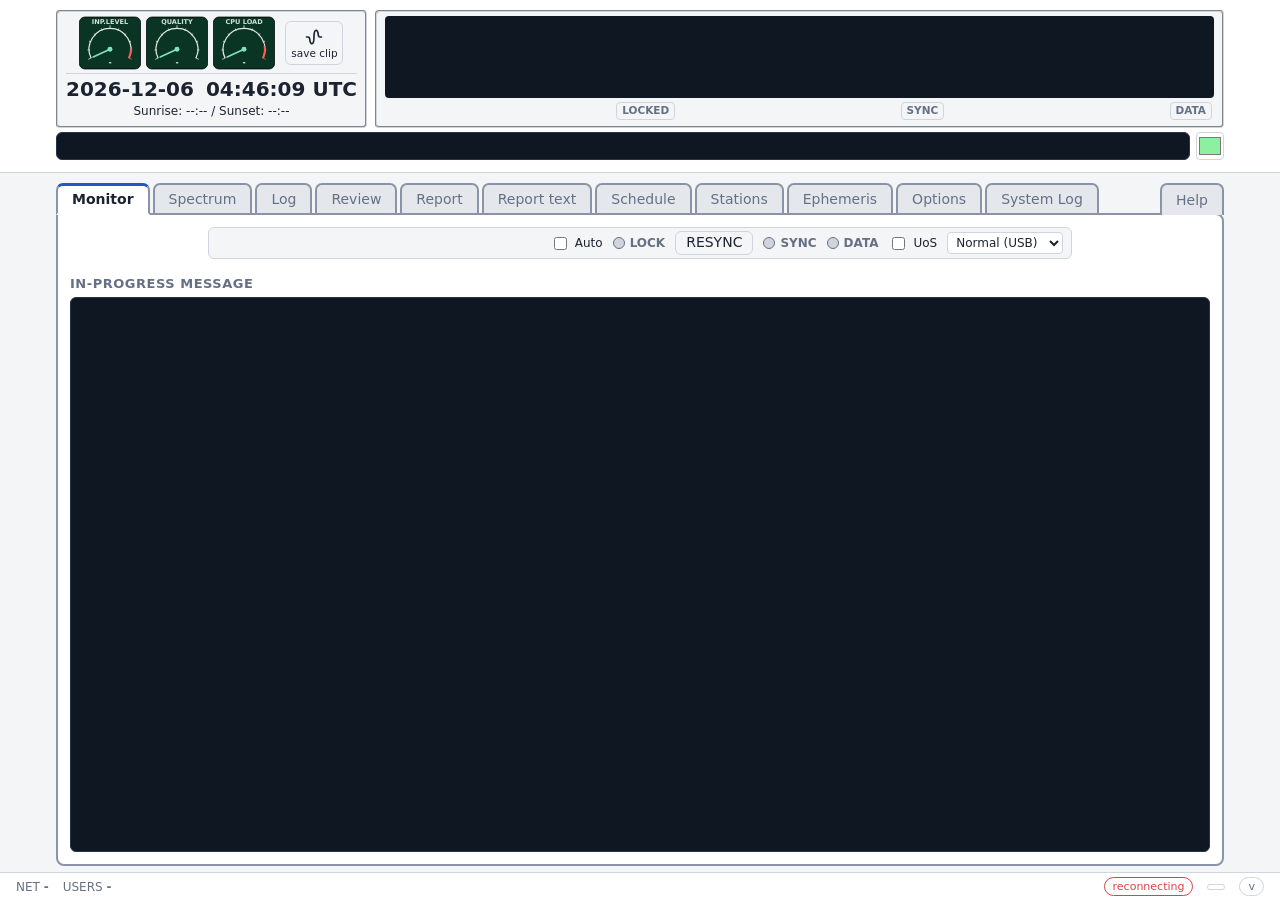
==== internal/server/web/index.html @ 1af7fe74 "Chinese reader: end marker, stray blanks, header digits; read again - The end of a message is three " ====
<!doctype html>
<html lang="en">
<head>
<meta charset="utf-8">
<meta name="viewport" content="width=device-width, initial-scale=1">
<title>navtexd</title>
<link rel="stylesheet" href="app.css">
</head>
<body>
<!-- Tabler Icons (MIT), see THIRD_PARTY_NOTICES: https://tabler.io/icons -->
<svg width="0" height="0" style="position:absolute" aria-hidden="true" focusable="false">
<symbol id="i-arrow-bar-to-right" viewBox="0 0 24 24"><path d="M14 12l-10 0" /> <path d="M14 12l-4 4" /> <path d="M14 12l-4 -4" /> <path d="M20 4l0 16" /></symbol>
<symbol id="i-report-medical" viewBox="0 0 24 24"><path d="M9 5h-2a2 2 0 0 0 -2 2v12a2 2 0 0 0 2 2h10a2 2 0 0 0 2 -2v-12a2 2 0 0 0 -2 -2h-2" /> <path d="M9 5a2 2 0 0 1 2 -2h2a2 2 0 0 1 2 2a2 2 0 0 1 -2 2h-2a2 2 0 0 1 -2 -2" /> <path d="M10 14l4 0" /> <path d="M12 12l0 4" /></symbol>
<symbol id="i-filter-x" viewBox="0 0 24 24"><path d="M13.758 19.414l-4.758 1.586v-8.5l-4.48 -4.928a2 2 0 0 1 -.52 -1.345v-2.227h16v2.172a2 2 0 0 1 -.586 1.414l-4.414 4.414v1.5" /> <path d="M22 22l-5 -5" /> <path d="M17 22l5 -5" /></symbol>
<symbol id="i-thumb-up" viewBox="0 0 24 24"><path d="M7 11v8a1 1 0 0 1 -1 1h-2a1 1 0 0 1 -1 -1v-7a1 1 0 0 1 1 -1h3a4 4 0 0 0 4 -4v-1a2 2 0 0 1 4 0v5h3a2 2 0 0 1 2 2l-1 5a2 3 0 0 1 -2 2h-7a3 3 0 0 1 -3 -3" /></symbol>
<symbol id="i-cancel" viewBox="0 0 24 24"><path d="M3 12a9 9 0 1 0 18 0a9 9 0 1 0 -18 0" /> <path d="M18.364 5.636l-12.728 12.728" /></symbol>
<symbol id="i-playlist-x" viewBox="0 0 24 24"><path d="M19 8h-14" /> <path d="M5 12h7" /> <path d="M12 16h-7" /> <path d="M16 14l4 4" /> <path d="M20 14l-4 4" /></symbol>
<symbol id="i-file-x" viewBox="0 0 24 24"><path d="M14 3v4a1 1 0 0 0 1 1h4" /> <path d="M17 21h-10a2 2 0 0 1 -2 -2v-14a2 2 0 0 1 2 -2h7l5 5v11a2 2 0 0 1 -2 2" /> <path d="M10 12l4 4m0 -4l-4 4" /></symbol>
<symbol id="i-edit" viewBox="0 0 24 24"><path d="M7 7h-1a2 2 0 0 0 -2 2v9a2 2 0 0 0 2 2h9a2 2 0 0 0 2 -2v-1" /> <path d="M20.385 6.585a2.1 2.1 0 0 0 -2.97 -2.97l-8.415 8.385v3h3l8.385 -8.415" /> <path d="M16 5l3 3" /></symbol>
<symbol id="i-device-floppy" viewBox="0 0 24 24"><path d="M6 4h10l4 4v10a2 2 0 0 1 -2 2h-12a2 2 0 0 1 -2 -2v-12a2 2 0 0 1 2 -2" /> <path d="M10 14a2 2 0 1 0 4 0a2 2 0 1 0 -4 0" /> <path d="M14 4l0 4l-6 0l0 -4" /></symbol>
<symbol id="i-clipboard-copy" viewBox="0 0 24 24"><path d="M9 5h-2a2 2 0 0 0 -2 2v12a2 2 0 0 0 2 2h3m9 -9v-5a2 2 0 0 0 -2 -2h-2" /> <path d="M13 17v-1a1 1 0 0 1 1 -1h1m3 0h1a1 1 0 0 1 1 1v1m0 3v1a1 1 0 0 1 -1 1h-1m-3 0h-1a1 1 0 0 1 -1 -1v-1" /> <path d="M9 5a2 2 0 0 1 2 -2h2a2 2 0 0 1 2 2a2 2 0 0 1 -2 2h-2a2 2 0 0 1 -2 -2" /></symbol>
<symbol id="i-restore" viewBox="0 0 24 24"><path d="M3.06 13a9 9 0 1 0 .49 -4.087" /> <path d="M3 4.001v5h5" /> <path d="M11 12a1 1 0 1 0 2 0a1 1 0 1 0 -2 0" /></symbol>
<symbol id="i-wave-sine" viewBox="0 0 24 24"><path d="M21 12h-2c-.894 0 -1.662 -.857 -1.761 -2c-.296 -3.45 -.749 -6 -2.749 -6s-2.5 3.582 -2.5 8s-.5 8 -2.5 8s-2.452 -2.547 -2.749 -6c-.1 -1.147 -.867 -2 -1.763 -2h-2" /></symbol>
<symbol id="i-trash" viewBox="0 0 24 24"><path d="M4 7l16 0" /> <path d="M10 11l0 6" /> <path d="M14 11l0 6" /> <path d="M5 7l1 12a2 2 0 0 0 2 2h8a2 2 0 0 0 2 -2l1 -12" /> <path d="M9 7v-3a1 1 0 0 1 1 -1h4a1 1 0 0 1 1 1v3" /></symbol>
<symbol id="i-arrow-back-up" viewBox="0 0 24 24"><path d="M9 14l-4 -4l4 -4" /> <path d="M5 10h11a4 4 0 1 1 0 8h-1" /></symbol>
<symbol id="i-database" viewBox="0 0 24 24"><path d="M4 6a8 3 0 1 0 16 0a8 3 0 1 0 -16 0" /> <path d="M4 6v6a8 3 0 0 0 16 0v-6" /> <path d="M4 12v6a8 3 0 0 0 16 0v-6" /></symbol>
<symbol id="i-eye" viewBox="0 0 24 24"><path d="M10 12a2 2 0 1 0 4 0a2 2 0 0 0 -4 0" /> <path d="M21 12c-2.4 4 -5.4 6 -9 6c-3.6 0 -6.6 -2 -9 -6c2.4 -4 5.4 -6 9 -6c3.6 0 6.6 2 9 6" /></symbol>
<symbol id="i-filter" viewBox="0 0 24 24"><path d="M4 4h16v2.172a2 2 0 0 1 -.586 1.414l-4.414 4.414v7l-6 2v-8.5l-4.48 -4.928a2 2 0 0 1 -.52 -1.345v-2.227" /></symbol>
<symbol id="i-filter-edit" viewBox="0 0 24 24"><path d="M10.97 20.344l-1.97 .656v-8.5l-4.48 -4.928a2 2 0 0 1 -.52 -1.345v-2.227h16v2.172a2 2 0 0 1 -.586 1.414l-4.414 4.414v1.5" /> <path d="M18.42 15.61a2.1 2.1 0 0 1 2.97 2.97l-3.39 3.42h-3v-3l3.42 -3.39" /></symbol>
<symbol id="i-sort-ascending-numbers" viewBox="0 0 24 24"><path d="M4 15l3 3l3 -3" /> <path d="M7 6v12" /> <path d="M17 3a2 2 0 0 1 2 2v3a2 2 0 1 1 -4 0v-3a2 2 0 0 1 2 -2" /> <path d="M15 16a2 2 0 1 0 4 0a2 2 0 1 0 -4 0" /> <path d="M19 16v3a2 2 0 0 1 -2 2h-1.5" /></symbol>
<symbol id="i-sort-descending-numbers" viewBox="0 0 24 24"><path d="M4 15l3 3l3 -3" /> <path d="M7 6v12" /> <path d="M17 14a2 2 0 0 1 2 2v3a2 2 0 1 1 -4 0v-3a2 2 0 0 1 2 -2" /> <path d="M15 5a2 2 0 1 0 4 0a2 2 0 1 0 -4 0" /> <path d="M19 5v3a2 2 0 0 1 -2 2h-1.5" /></symbol>
<symbol id="i-minus-vertical" viewBox="0 0 24 24"><path d="M12 5v14" /></symbol>
</svg>
<div id="srvmsg" class="srvmsg" role="alert" hidden><span id="srvmsg-text"></span> <button type="button" id="srvmsg-x" title="Hide this message" aria-label="Hide">&#10005;</button></div>
<header id="hdr">
  <div id="hdrbody">
  <div class="hdrrow">
    <fieldset class="grp" id="grp-main">
      <div class="mainrow">
        <div class="dials">
          <div class="dial" data-id="level" data-label="INP.LEVEL" data-red="0.9" title="Input level (dBFS); red = near clipping"></div>
          <div class="dial" data-id="q" data-label="QUALITY" data-red="0" title="Signal quality (inverse of the crest factor)"></div>
          <div class="dial" data-id="cpu" data-label="CPU LOAD" data-red="0.85" data-two="1" title="CPU load: green needle = navtexd, amber needle = the whole computer (percent of all cores)"></div>
        </div>
        <button id="b-clip" type="button" class="tb" title="Save the last minute of input audio (and a few seconds more)&#10;of the active channel as a WAV file for later analysis."><svg class="ic" aria-hidden="true"><use href="#i-wave-sine"/></svg><span>save clip</span></button>
      </div>
      <div class="timerow"><span id="date">&nbsp;</span><span id="clock">--:--:-- UTC</span></div>
      <div class="sunrow"><span id="sun" class="msun" title="Receive location">Sunrise: --:-- / Sunset: --:--</span></div>
    </fieldset>
    <fieldset class="grp specgrp" id="grp-spec" data-ch="0">
      <div class="specwrap2"><canvas id="spec-mini"></canvas></div>
      <div class="chmini">
        <button type="button" class="chip m-chip" title="Make this the active channel"></button>
        <button type="button" class="mw m-lock">LOCKED</button>
        <button type="button" class="mw m-sync">SYNC</button>
        <span class="mw m-data" title="Text is being received">DATA</span>
      </div>
    </fieldset>
  </div>
  <div id="login" class="row" hidden>
    <label class="field grow">Access token <input id="tok" type="password" autocomplete="current-password"></label>
    <button id="b-login">Unlock</button>
  </div>
  <div class="tickerrow"><div id="ticker" class="ticker" title="Latest decoded text"></div><input id="msg-color" type="color" value="#8cf0a0" title="Colour of the message text"></div>
  </div>
</header>
<nav id="tabs">
  <button data-tab="status" class="on">Monitor</button>
  <button data-tab="header" hidden>Instruments</button>
  <button data-tab="spectrum">Spectrum</button>
  <button data-tab="log">Log</button>
  <button data-tab="review">Review</button>
  <button data-tab="report">Report</button>
  <button data-tab="retext">Report text</button>
  <button data-tab="schedule">Schedule</button>
  <button data-tab="database">Stations</button>
  <button data-tab="ephemeris">Ephemeris</button>
  <button data-tab="options">Options</button>
  <button data-tab="syslog">System Log</button>
  <button data-tab="scope" hidden>Signal</button>
  <button data-tab="statistics" hidden>Statistics</button>
  <a id="helplink" href="/docs/" target="_blank" rel="noopener" title="Help: how navtexd works (opens in a new tab)">Help</a>
</nav>
<main>
  <section id="tab-header" hidden></section>
  <section id="tab-status">
  <div id="chlines" class="chlines">
    <div class="chline" data-ch="0">
      <button type="button" class="chip" title="Make this the active channel (text, big spectrum, log, Save clip)"></button>
      <span class="chfreq"></span>
      <span class="chinput" title="Input of this channel (change it in Options)"></span>
      <span class="chcmt" title="Channel comment (change it in Options)"></span>
      <span class="chinfo" title="Format of the input"></span>
      <label class="check" title="auto-tune carrier"><input class="c-autotune" type="checkbox"> Auto</label>
      <span class="led l-lock" title="Carrier found (only while Auto is on)"><i></i>LOCK</span>
      <button type="button" class="b-resync" title="Resynchronise the decoder">RESYNC</button>
      <span class="led l-sync"><i></i>SYNC</span><span class="led l-data"><i></i>DATA</span>
      <label class="check" title="Unshift on Space"><input class="c-uos" type="checkbox"> UoS</label>
      <select class="c-polarity" title="Signal polarity"><option value="normal">Normal (USB)</option><option value="inverted">Inverted (LSB)</option><option value="auto">Auto</option></select>
    </div>
    <button type="button" class="chip add" id="b-addchan" hidden title="Decode a second channel at the same time, from another input">+ Add second channel</button>
  </div>
    <div class="cols">
      <div class="col grow textcol">
        <h3>In-progress message<span id="inprog-ch" class="chtag"></span></h3>
        <pre id="text"></pre>
      </div>
    </div>
  </section>
  <section id="tab-spectrum" hidden>
    <div class="specwrap"><canvas id="spec" title="Mouse wheel: zoom in or out.&#10;Drag: move the view.&#10;Double-click: show the whole slice again (administrators: also center it on the channel frequency).&#10;Administrators can drag beyond the displayed range, or drag the carrier marker to an edge: the channel then restarts with the spectrum and the receiver centered on the new place."></canvas><div id="spec-scale" class="seg" title="Vertical scale of the spectrum"><button type="button" data-sc="log">LOG</button><button type="button" data-sc="lin">LIN</button></div></div>
  </section>
  <section id="tab-log" hidden>
    <div class="lognav">
      <input id="f-on" type="checkbox" autocomplete="off" hidden>
      <input id="n-order" type="hidden" value="oldest">
      <button id="n-chrono" type="button" class="tb" aria-pressed="true" title="Oldest first: the newest record is at the end of the list"><svg class="ic" aria-hidden="true"><use href="#i-sort-ascending-numbers"/></svg><span>chrono</span></button>
      <button id="n-reverse" type="button" class="tb" aria-pressed="false" title="Newest first: the newest record is at the top of the list"><svg class="ic" aria-hidden="true"><use href="#i-sort-descending-numbers"/></svg><span>reverse</span></button>
      <button id="n-latest" type="button" class="tb" title="Jump to the most recent record"><svg class="ic" aria-hidden="true"><use href="#i-arrow-bar-to-right"/></svg><span>newest</span></button>
      <svg class="ic vsep" aria-hidden="true"><use href="#i-minus-vertical"/></svg>
      <label class="gtd" title="Jump to the first record of this day (UTC): type a date or pick one"><span>go to date</span><input id="n-date" class="iso" type="text" placeholder="yyyy-mm-dd"></label>
      <span class="sp"></span>
      <button id="f-btn" type="button" class="tb" aria-pressed="false" title="Switch the filter on or off.&#10;The filter settings are kept either way."><svg class="ic" aria-hidden="true"><use href="#i-filter"/></svg><span>filter</span></button>
      <button id="f-edit" type="button" class="tb" title="Choose what the list shows"><svg class="ic" aria-hidden="true"><use href="#i-filter-edit"/></svg><span>edit</span></button>
      <select id="f-presel" class="presel" aria-label="Filter presets" title="Apply a stored filter preset.&#10;Presets are stored in the filter dialog (edit)."></select>
      <span class="sp"></span>
      <button id="n-undo" type="button" class="tb ghost" title="Take back the last deletion or edit of a record" disabled><svg class="ic" aria-hidden="true"><use href="#i-arrow-back-up"/></svg><span>undo</span></button>
      <svg class="ic vsep" aria-hidden="true"><use href="#i-minus-vertical"/></svg>
      <button id="n-open" type="button" class="tb" title="Read the selected record (double-click or Enter).&#10;With several records selected: read them one after another" disabled><svg class="ic" aria-hidden="true"><use href="#i-eye"/></svg><span>review</span></button>
      <button id="n-report" type="button" class="tb" title="Add the selected records to your report (kept in this browser)" disabled><svg class="ic" aria-hidden="true"><use href="#i-report-medical"/></svg><span>to report</span></button>
      <button id="n-delete" type="button" class="tb" title="Delete the selected records.&#10;They are saved first: the undo button brings them back." disabled><svg class="ic" aria-hidden="true"><use href="#i-trash"/></svg><span>delete</span></button>
      <svg class="ic vsep" aria-hidden="true"><use href="#i-minus-vertical"/></svg>
      <button id="n-db" type="button" class="tb ghost" title="Compact, export or import the log database"><svg class="ic" aria-hidden="true"><use href="#i-database"/></svg><span>database</span></button>
    </div>
    <div class="fbar" id="filters">
      <span class="filtind" id="f-ind" title="A filter is applied: only matching records are listed"><i></i><b>FILTER ON</b><span id="f-stat" class="small"></span></span>
      <span class="fsum" id="f-sum"></span>
      <span id="n-selinfo" class="small selinfo"></span>
    </div>
    <div id="logscroll" class="logscroll" tabindex="0" title="Up/Down: one line. Page Up/Down: a page.&#10;Double-click or Enter: open the record.&#10;Ctrl-click: add or remove a record from the selection.&#10;Shift-click: select the range from the last clicked record.&#10;Ctrl-A: select the whole list.">
      <table id="log-table"><colgroup id="log-cols"></colgroup><thead><tr id="log-head"></tr></thead><tbody></tbody></table>
    </div>
    <div id="logsplit" class="logsplit" role="separator" aria-orientation="horizontal" tabindex="0" title="Drag to change the height of the message pane (Up/Down keys: 20 pixels).&#10;Double-click: hide or show it."><i></i></div>
    <div id="logpane" class="logpane"><div id="lp-info" class="lpinfo"></div><pre id="lp-text" class="lptext"></pre><div id="lp-stat" class="lpstat" title="Stations on air at the time the message began (their slot began less than 10 minutes before), in the NAVAREAs ticked in the Schedule tab"></div></div>
  </section>
  <section id="tab-database" hidden>
    <div class="cols">
      <div class="col grow">
        <h3>Station list</h3>
        <div class="row">
          <label class="field">Frequency <select id="s-freq"><option value="">all</option><option value="518">518</option><option value="490">490</option><option value="486">486</option><option value="424">424</option><option value="4209.5">4209.5</option></select></label>
          <label class="field grow">Search <input id="s-text" type="text" placeholder="call sign, name, country"></label>
          <span id="s-count" class="small"></span>
          <button id="s-clr" type="button" hidden title="Remove every column filter (the frequency and the search stay)">clear filters</button>
          <button id="s-copy" type="button" title="Copy the rows shown, with the columns shown, as tab-separated text (it pastes into a spreadsheet)">copy</button>
          <button id="s-csv" type="button" title="Save the rows shown, with the columns shown, as a CSV file">CSV</button>
        </div>
        <div class="tablewrap tall"><table id="st-table"><colgroup id="st-cols"></colgroup><thead><tr id="st-head"></tr></thead><tbody></tbody></table></div>
      </div>
      <div class="col" id="kw-panel">
        <h3>Keywords <span id="kw-title" class="small"></span></h3>
        <div class="row"><label class="check"><input type="radio" name="kwtype" value="GID" checked> Geographical (GID)</label>
          <label class="check"><input type="radio" name="kwtype" value="UID"> Unique (UID)</label></div>
        <ul id="kw-list" class="kwlist"></ul>
        <div class="row"><input id="kw-new" type="text" placeholder="new keyword"><label class="check"><input id="kw-word" type="checkbox"> whole word</label><button id="kw-add">Add</button></div>
        <div class="row"><button id="kw-save">Confirm keyword list</button><button id="kw-revert">Revert</button><span id="kw-count" class="small"></span></div>
        <div id="kw-msg" class="small"></div>
      </div>
    </div>
    <div class="cols">
      <fieldset class="col" id="tableio"><legend>Station table</legend>
        <div class="row small">The station table (navtexd_stations.txt). Import can merge a file into it, or replace it entirely. Merging adds the stations that are missing, and either adds the file's keywords to the stations you have (yours stay) or lets the file's rows replace yours. Whatever it changes, the table is saved first in the backups folder of the data folder, with the date and time it was last saved in its name.</div>
        <div class="row"><button id="st-export">Export table</button><input id="st-file" type="file" accept=".txt,.TXT" hidden><button id="st-import">Import table…</button>
          <select id="st-mode" title="What importing a file does"><option value="merge">merge: add missing stations and new keywords</option><option value="merge-replace">merge: add missing stations, file replaces matching rows</option><option value="replace">replace the whole table</option></select></div>
        <div id="st-msg" class="small"></div>
      </fieldset>
      <fieldset class="col" id="clipbox"><legend>Saved audio clips</legend>
        <div class="row small">The "Save clip" button in the header saves the input just before and after the press as a WAV file with a .json file describing it. A clip can be played back as an input file (-in). The clip buffers of all channels together use at most the memory set by max_memory_mb in Options, Clips and comparison (500 MB by default), and never more than a quarter of the memory that is free when the channel starts; a longer clip than that fits is shortened, and the System Log says so.</div>
        <div class="tablewrap"><table id="clip-table"><thead><tr><th>UTC start</th><th>Length</th><th>Size</th><th></th></tr></thead><tbody></tbody></table></div>
        <div id="clip-msg" class="small"></div>
      </fieldset>
    </div>
  </section>
  <section id="tab-scope" hidden>
    <div class="filters">
      <label class="check"><input id="sc2-on" type="checkbox" checked> Display</label>
      <label class="field">Time scale <select id="sc2-span"><option value="0.2">200 ms</option><option value="0.5">500 ms</option><option value="1">1 s</option></select></label>
      <label class="field">Trigger <select id="sc2-trig"><option value="rise">bit 0 &rarr; 1</option><option value="fall">bit 1 &rarr; 0</option><option value="none">none</option></select></label>
      <button id="sc2-one" type="button" title="Capture one sweep at the next trigger">One-shot</button>
      <label class="check"><input id="sc2-free" type="checkbox" checked> Free-run</label>
      <label class="check"><input id="sc2-clock" type="checkbox" checked> Bit clock</label>
      <span id="sc2-state" class="small"></span>
    </div>
    <div id="sc2-lanes" class="filters"></div>
    <canvas id="sc2-canvas"></canvas>
    <p class="small">The signals are shown on one time axis, each shifted for its own filter delay, so a decided bit sits below the part of the signal that produced it. The decoder works about two seconds behind the antenna, so a sweep is that old. High tone = bit 1.</p>
  </section>
  <section id="tab-report" hidden>
    <div class="row">
      <button id="rp-remove" class="tb" disabled title="Remove the selected records from the report.&#10;They stay in the log."><svg class="ic" aria-hidden="true"><use href="#i-playlist-x"/></svg><span>remove</span></button><button id="rp-clear" class="tb" disabled title="Empty the report list.&#10;The records stay in the log."><svg class="ic" aria-hidden="true"><use href="#i-file-x"/></svg><span>clear</span></button><span id="rp-count" class="small"></span>
      <span class="grow"></span>
      <fieldset id="rp-info" class="radios"><legend>Personal info</legend>
        <label class="check"><input type="radio" name="rp-info" value="omit"> Omit</label>
        <label class="check"><input type="radio" name="rp-info" value="header" checked> As header</label>
        <label class="check"><input type="radio" name="rp-info" value="footer"> As footer</label>
      </fieldset>
      <label class="check" title="The comment of each record (the operator and channel comments from when it was received) goes at the end of its line.&#10;Unchecked: the report has no comments."><input id="rp-comments" type="checkbox" checked> include comments</label>
      <span class="grow"></span>
      <button id="rp-edit" class="tb" disabled title="Edit the report text before saving or copying it.&#10;It opens in the Report text tab where that is on screen, else in a pop-up."><svg class="ic" aria-hidden="true"><use href="#i-edit"/></svg><span>edit</span></button>
      <button id="rp-save" class="tb" disabled title="Save the report as a text file"><svg class="ic" aria-hidden="true"><use href="#i-device-floppy"/></svg><span>save</span></button>
      <button id="rp-copy" class="tb" disabled title="Copy the report text to the clipboard"><svg class="ic" aria-hidden="true"><use href="#i-clipboard-copy"/></svg><span>copy</span></button>
      <span id="rp-edited" class="small" hidden>edited text <button id="rp-unedit" class="linkbtn" type="button" title="Throw the edits away and use the generated report again">revert</button></span>
      <span id="rp-msg" class="small"></span>
    </div>
    <div class="tablewrap tall"><table id="rp-table"><thead><tr><th>UTC received</th><th>Freq</th><th>Q</th><th>ID</th><th>Station</th><th class="km">Dist km</th><th>Kind</th></tr></thead><tbody></tbody></table></div>
    <h3>Text <span id="rp-title" class="small"></span></h3>
    <pre id="rp-text"></pre>
  </section>
  <section id="tab-retext" hidden>
    <div id="re-body" class="rebody">
      <div class="rehead" title="The text follows the report list until you edit it.&#10;Your edits change only this text, never the log records.&#10;While it is edited the list cannot change without asking you first;&#10;revert brings the generated text back.">
        <button id="re-revert" type="button" class="tb" disabled title="Replace the edited text with the report as it is generated from the list.&#10;Your edits are lost."><svg class="ic" aria-hidden="true"><use href="#i-restore"/></svg><span>revert</span></button>
        <button id="re-copy" type="button" class="tb" disabled title="Copy the report text to the clipboard"><svg class="ic" aria-hidden="true"><use href="#i-clipboard-copy"/></svg><span>copy</span></button>
        <button id="re-save" type="button" class="tb" disabled title="Save the report as a text file"><svg class="ic" aria-hidden="true"><use href="#i-device-floppy"/></svg><span>save</span></button>
        <span class="grow"></span>
        <span id="re-msg" class="small"></span>
        <span id="re-count" class="small"></span>
      </div>
      <textarea id="re-text" spellcheck="false" wrap="off" placeholder="The report list is empty. Add records from the Log tab (Alt-click, or the context menu)."></textarea>
    </div>
  </section>
  <section id="tab-review" hidden>
<div id="rv-body" class="rvbody">
  <div class="dlghead">
    <button id="ld-prev" type="button" title="Earlier record (left arrow key)">&#9664;</button>
    <button id="ld-next" type="button" title="Later record (right arrow key)">&#9654;</button>
    <span class="dlgsep"></span>
    <button id="ld-undo" type="button" title="Take back the last deletion or edit of a record" disabled>UNDO</button>
    <button id="ld-delete" type="button" title="Delete this record.&#10;It is saved first: the undo button brings it back.&#10;Key: Delete">DELETE</button>
    <b id="rec-title"></b>
    <span class="grow"></span>
    <button id="ld-report" type="button" title="Add this record to your report (kept in this browser)" hidden>Add to report</button>
    <button id="ld-close" class="rvpop" type="button" title="Close (Esc)" aria-label="Close">&#10005;</button>
  </div>
  <div id="rec-info" class="ldinfo"></div>
  <div id="rec-ident" class="ldident"></div>
  <div class="ldtext">
    <pre id="rec-text" tabindex="0"></pre>
    <div id="rev-sug" class="small" hidden></div>
    <div id="rev-list" class="small" hidden></div>
  </div>
  <div class="ldrev">
    <textarea id="rev-out" rows="3" spellcheck="false" placeholder="Select message text: its reversal appears here. Correct it if needed, then Accept."></textarea>
    <div class="revbtns"><button id="rev-apply" type="button" disabled>Accept</button><button id="rev-clear" type="button" disabled title="Unselect the text in the message">Clear</button></div>
    <span class="vsep"></span>
    <div class="revchecks">
      <label class="check small" title="Words with unreadable characters, repaired from the maritime vocabulary,&#10;are shown in [brackets]; hover for what was received.&#10;The raw text is never changed.&#10;On a 486 kHz channel the Chinese text is shown."><input type="checkbox" id="rec-cor" checked> show autocorrections</label>
      <label class="check small" title="Mark stretches that look as if they were decoded in the wrong shift.&#10;Click one to put its reversed text into the message."><input type="checkbox" id="rec-cand"> show reversal candidates</label>
      <label class="check small" title="Show all of the text as it reads after the shift reverser, to find stretches that were decoded in the wrong shift.&#10;Select a stretch to see it reversed in the box. Copy (Ctrl-C) still gives the received text."><input type="checkbox" id="rec-showrev"> reverse all text</label>
    </div>
  </div>
  <div id="ld-stat" class="lpstat" title="Stations on air at the time the message began (their slot began less than 10 minutes before), in the NAVAREAs ticked in the Schedule tab"></div>
</div>
  </section>
  <section id="tab-statistics" hidden><p class="note">Reception statistics are planned for the next milestone.</p></section>
  <section id="tab-schedule" hidden>
    <div class="filters">
      <label class="field">Frequency <select id="sc-freq"><option value="518">518 kHz</option><option value="490">490 kHz</option><option value="486">486 kHz</option><option value="424">424 kHz</option><option value="4209.5">4209.5 kHz</option></select></label>
      <button id="sc-now">On air now</button>
      <span id="sc-utc" class="small"></span>
    </div>
    <div class="areas"><span class="small">NAVAREAs shown:</span> <span id="sc-areas"></span> <button id="sc-all" type="button" class="small">All</button> <button id="sc-none" type="button" class="small">None</button></div>
    <div class="tablewrap tall"><table id="sc-table"></table></div>
  </section>
  <section id="tab-ephemeris" hidden>
    <div class="filters">
      <label class="field">Frequency <select id="ep-freq"><option value="518">518</option><option value="490">490</option><option value="486">486</option><option value="424">424</option></select></label>
      <label class="field">Station <select id="ep-station"></select></label>
      <label class="field">Date (UTC) <input id="ep-date" type="date"></label>
      <button id="ep-today">Today</button>
    </div>
    <div id="ep-note" class="note" hidden></div>
    <canvas id="ep-canvas"></canvas>
    <dl id="ep-info" class="epinfo"></dl>
  </section>
  <section id="tab-options" hidden>
    <div id="opt-bar">
      <div class="subtabs" id="opt-tabs"></div>
      <div class="optact"><span id="opt-msg" class="small"></span><button id="opt-revert" type="button" disabled>Revert</button><button id="opt-save" type="button" disabled>Save changes</button></div>
    </div>
    <div id="opt-note" class="note" hidden></div>
    <div id="opt-scroll">
      <form id="opt-form"></form>
      <p id="opt-hint" class="small">Save changes saves the changes on every sub-tab. Options without a badge apply as soon as you change them.</p>
    </div>
  </section>
  <section id="tab-syslog" hidden>
    <div id="log-note" class="note" hidden></div>
    <div class="filters">
      <label class="field">Show <select id="log-level"><option value="all">everything</option><option value="warn">warnings and errors</option></select></label>
      <label class="field grow">Search <input id="log-filter" type="text" placeholder="filter the lines"></label>
      <label class="check"><input id="log-follow" type="checkbox" checked> follow</label>
      <a id="log-dl" href="/api/syslog.txt" download="navtex-system-log.txt">Download</a>
      <span id="log-count" class="small"></span>
    </div>
    <pre id="log" class="tallpre"></pre>
  </section>
</main>
<dialog id="rp-dlg" aria-label="Edit report">
  <div class="dlghead">
    <b>Edit report</b>
    <span class="grow"></span>
    <button id="re-close" type="button" title="Close without keeping the changes (Esc)" aria-label="Close">&#10005;</button>
  </div>
  <div id="re-host"></div>
  <div class="dlgfoot">
    <span class="grow"></span>
    <button id="re-cancel" type="button" class="tb" title="Close without keeping the changes (Esc)"><svg class="ic" aria-hidden="true"><use href="#i-cancel"/></svg><span>cancel</span></button>
    <button id="re-accept" type="button" class="tb" title="Keep the edited text as the report text"><svg class="ic" aria-hidden="true"><use href="#i-thumb-up"/></svg><span>accept</span></button>
  </div>
</dialog>
<dialog id="db-dlg" aria-label="Log database">
  <div class="dlghead"><b>Log database</b></div>
  <div class="dbbody">
    <p id="db-info" class="small"></p>
    <fieldset><legend>Compact</legend>
      <p class="small">Empties the trash of messages deleted more than 30 days ago and gives the free space in the database file back to the system. Nothing you can see changes; the file may get smaller. A copy of the database is saved first (the last three are kept). Messages deleted less than 30 days ago can still be brought back.</p>
      <button id="db-compact" type="button">Compact now</button>
    </fieldset>
    <fieldset id="db-reident"><legend>Identify again</legend>
      <p class="small">After keywords were added to the station table, this looks at the messages that have no station (UNID) once more and gives a station to those that now match. Messages that already have a station, and messages you edited, are not touched. A copy of the database is saved first, and Undo takes it all back in one step.</p>
      <label class="field">Only on <select id="ri-freq"><option value="0">all channels</option><option value="518">518 kHz</option><option value="490">490 kHz</option><option value="486">486 kHz</option><option value="424">424 kHz</option><option value="4209.5">4209.5 kHz</option></select></label>
      <label class="check"><input type="checkbox" id="ri-reload" checked> Read the station file (navtexd_stations.txt) from disk first, in case it was replaced outside the program</label>
      <div id="ri-count" class="small" aria-live="polite"></div>
      <div><button id="ri-go" type="button" disabled>Identify again…</button></div>
    </fieldset>
    <fieldset id="db-chinese"><legend>Read the Chinese messages again</legend>
      <p class="small">The text of the messages on 486 kHz is made from the letters that were received, so a better reader improves the messages you already have. This reads them all again, and also gives the digits back to a header number that an earlier build stored as letters (EAIY for EA86). The received letters are never changed. A copy of the database is saved first, and Undo takes it all back in one step.</p>
      <div id="rc-count" class="small" aria-live="polite"></div>
      <div><button id="rc-go" type="button" disabled>Read again…</button></div>
    </fieldset>
    <fieldset id="db-prune"><legend>Prune</legend>
      <p class="small">Thin out the log, for instance at the end of a season. Messages without a station (UNID) have no distance, so the first three rules keep them. The number of messages that match is shown before anything is deleted.</p>
      <label class="check"><input type="radio" name="pr-mode" value="date" checked> Older than the date <input id="pr-date" type="date" aria-label="Delete messages received before this date (UTC)"> <span class="small">(UTC, the whole of that day is kept)</span></label>
      <label class="check"><input type="radio" name="pr-mode" value="distance"> Closer than <input id="pr-km" type="number" min="1" max="40000" step="1" value="2000" aria-label="Delete messages from stations closer than this distance"> km</label>
      <label class="check"><input type="radio" name="pr-mode" value="both"> Older than the date <b>and</b> closer than the distance above</label>
      <label class="check"><input type="radio" name="pr-mode" value="unid"> All messages without a station (UNID)</label>
      <label class="field">Only on <select id="pr-freq"><option value="0">all channels</option><option value="518">518 kHz</option><option value="490">490 kHz</option><option value="486">486 kHz</option><option value="424">424 kHz</option><option value="4209.5">4209.5 kHz</option></select></label>
      <label class="check"><input type="checkbox" id="pr-erase"> Delete for good: no Undo, and the file gets smaller. (Otherwise the messages stay in the trash for 30 days and the file keeps its size.)</label>
      <label class="check"><input type="checkbox" id="pr-compact"> Compact the database afterwards</label>
      <div id="pr-count" class="small" aria-live="polite"></div>
      <div><button id="pr-go" type="button" disabled>Delete…</button></div>
    </fieldset>
    <fieldset id="db-trash"><legend>Trash</legend>
      <p class="small">Deleted messages stay here for 30 days. Tick the ones you want and press Restore: they return to the log in their old places, whichever deletion they were part of. (Undo takes back only the latest action.)</p>
      <div class="trbar">
        <input id="tr-q" type="text" placeholder="search the deleted messages" spellcheck="false" autocomplete="off" aria-label="Search the trash">
        <button id="tr-all" type="button" title="Tick or untick every message in the list below">select all</button>
        <button id="tr-restore" type="button" disabled>Restore</button>
      </div>
      <div id="tr-list" class="trlist" role="group" aria-label="Deleted messages"></div>
      <div id="tr-info" class="small"></div>
    </fieldset>
    <fieldset><legend>Export</legend>
      <label class="check"><input type="radio" name="db-ex" value="all" checked> All records</label>
      <label class="check"><input type="radio" name="db-ex" value="filter" id="db-ex-f"> Only the records shown by the current filter <span id="db-ex-sum" class="small"></span></label>
      <div><button id="db-export" type="button">Export…</button></div>
    </fieldset>
    <fieldset><legend>Import</legend>
      <input id="db-file" type="file" accept=".jsonl,.json,.txt,.abs,.ABS" hidden>
      <label class="check"><input type="radio" name="db-im" value="merge" checked> Merge: add the records that are not in the log yet (the same time, channel, kind and text counts as the same record)</label>
      <label class="check"><input type="radio" name="db-im" value="replace"> Replace: the log becomes the file's records. The current log is saved to the backups folder first</label>
      <div class="small">The file can be an export of this program, the message file of an earlier version, or a log of YaND: its database (YAND_DB.ABS) or a reception report (NDX….TXT). It is recognized by what it contains.</div>
      <div><button id="db-import" type="button">Import…</button></div>
    </fieldset>
    <div id="db-msg" class="small"></div>
  </div>
  <div class="dlgfoot"><span class="grow"></span><button id="db-close" type="button">Close</button></div>
</dialog>
<dialog id="f-dlg" aria-label="Log filter">
  <div class="dlghead fhead">
    <b>Filter the log</b>
    <span class="grow"></span>
    <button id="f-clear" type="button" class="tb" title="Empty every field of the filter.&#10;Press apply to use the empty filter."><svg class="ic" aria-hidden="true"><use href="#i-filter-x"/></svg><span>clear</span></button>
    <button id="f-cancel" type="button" class="tb" title="Close without changing the filter (Esc)"><svg class="ic" aria-hidden="true"><use href="#i-cancel"/></svg><span>cancel</span></button>
    <button id="f-apply" type="button" class="tb" title="Use these settings as the filter.&#10;Enter in a field does the same."><svg class="ic" aria-hidden="true"><use href="#i-thumb-up"/></svg><span>apply</span></button>
  </div>
  <div class="fform">
    <div class="fpick">
      <div class="pickgrp" id="p-rcv"><div class="pickbtns"><b>Channel</b><button type="button" data-all="1">ALL</button><button type="button" data-all="0">CLEAR</button></div><div class="pickboxes"></div><input id="f-rcv" type="hidden"></div>
      <div class="pickgrp" id="p-freq"><div class="pickbtns"><b>Frequency</b><button type="button" data-all="1">ALL</button><button type="button" data-all="0">CLEAR</button></div><div class="pickboxes"></div><input id="f-freq" type="hidden"></div>
      <div class="pickgrp" id="p-area"><div class="pickbtns"><b>NAVAREA</b><button type="button" data-all="1">ALL</button><button type="button" data-all="0">CLEAR</button></div><div class="pickboxes"></div><input id="f-area" type="hidden"></div>
      <div class="pickgrp" id="p-b1"><div class="pickbtns"><b>ID letter</b><button type="button" data-all="1">ALL</button><button type="button" data-all="0">CLEAR</button></div><div class="pickboxes"></div><input id="f-b1" type="hidden"></div>
      <div class="pickgrp" id="p-kind"><div class="pickbtns"><b>Kind</b><button type="button" data-all="1">ALL</button><button type="button" data-all="0">CLEAR</button></div><div class="pickboxes"></div><input id="f-kind" type="hidden"></div>
    </div>
    <div class="fgrid">
      <div class="frow"><span class="fl">Presets</span><div class="prebtns" id="f-prebtns"></div></div>
      <div class="frow"><span></span><span class="dim premsg" id="f-premsg" aria-live="polite"></span></div>
      <div class="frow"><label class="fl" for="f-prename">Preset name</label><input id="f-prename" class="span" type="text" maxlength="24" autocomplete="off" spellcheck="false" placeholder="shown in the Log tab's list of presets" title="The name of the preset that you store next (up to 24 characters; each name is used once).&#10;Shown in the Log tab's list; empty: Preset 1, Preset 2 ..."></div>
      <div class="frow"><span></span><div class="frowd"><label class="check"><input id="f-unid" type="checkbox"> UNID only</label> <label class="check"><input id="f-omit" type="checkbox"> Omit UNID</label></div></div>
      <div class="frow" id="f-km-wrap"><span class="fl">Distance</span><span class="span kmbox"><input id="f-kmin" type="number" min="0" step="any" placeholder="0" title="Minimum distance (km)"> to <input id="f-kmax" type="number" min="0" step="any" placeholder="&#8734;" title="Maximum distance (km); empty = no limit"> km</span></div>
      <div class="frow"><label class="fl" for="f-tz">Times in</label><select id="f-tz" title="UTC, or the receiver's local time (Options, Station: time zone). Only local times can be relative to today, sunrise and sunset"><option value="utc">UTC</option><option value="local">Local</option></select><span class="dim span2" id="f-tzinfo"></span></div>
      <div class="frow"><span class="fl">From</span><span class="dtbox"><input id="f-from" class="iso" type="text" placeholder="yyyy-mm-dd"></span><select id="f-fromd" class="rel" title="Relative to today in the receiver's local time, so a saved filter always means the right day. Fixed = the date typed in the box"></select><input id="f-fromt" class="tm" type="text" maxlength="5" placeholder="hh:mm" title="Time of day, 24 hours (optional: without it From is the start of the day)"><select id="f-fsun" class="rel" title="Relative to the local sunset at the receiving position. Fixed = the time typed in the box"></select><span class="dim" id="f-tzfrom"></span></div>
      <div class="frow"><span class="fl">To</span><span class="dtbox"><input id="f-to" class="iso" type="text" placeholder="yyyy-mm-dd"></span><select id="f-tod" class="rel" title="Relative to today in the receiver's local time, so a saved filter always means the right day. Fixed = the date typed in the box"></select><input id="f-tot" class="tm" type="text" maxlength="5" placeholder="hh:mm" title="Time of day, 24 hours (optional: without it To is the end of the day)"><select id="f-tsun" class="rel" title="Relative to the local sunrise at the receiving position. Fixed = the time typed in the box"></select><span class="dim" id="f-tzto"></span></div>
      <div class="frow"><label class="fl" for="f-text">Body text</label><input id="f-text" class="span" type="text" placeholder="search the message text"></div>
    </div>
  </div>
</dialog>
<dialog id="log-dlg" aria-label="Log record"><div id="rv-host"></div></dialog>
<dialog id="about-dlg" class="about">
  <h3>navtexd <span id="about-ver2"></span></h3>
  <p>A NAVTEX decoder with a web interface, modelled on YaND. Free software under the GNU General Public License, version 3, without any warranty.</p>
  <p id="about-contact" hidden>Questions or problems? Write to <a href="mailto:dan@clementi.us?subject=navtexd">dan@clementi.us</a> and mention the version above.</p>
  <div class="row"><button id="about-close" type="button">Close</button></div>
</dialog>
<dialog id="adm-dlg" class="about">
  <input id="adm-in" type="text" autocomplete="off" spellcheck="false" aria-label="Administrator command">
  <div class="row"><button id="adm-close" type="button">Close</button></div>
</dialog>
<footer id="sched-bar" class="schedbar">
  <span class="fnet" title="Data sent to all connected clients"><span class="small">NET</span> <b id="t-net">-</b></span>
  <span class="fnet" title="Connected browsers"><span class="small">USERS</span> <b id="t-users">-</b></span>
  <span id="sched-text" class="grow" title="Stations on air now (from the station table, NAVAREAs ticked in the Schedule tab)"></span>
  <span id="conn" class="pill">connecting</span><span id="role" class="pill"></span><button id="b-showlogin" type="button" class="pill verbtn" title="Log in with the access token to get full access" hidden>Log in</button><button id="b-logout" type="button" class="pill verbtn" title="Forget the access token in this browser" hidden>Log out</button><button id="about-ver" type="button" class="pill verbtn" title="About this program">v</button>
</footer>
<script src="app.js"></script>
<script src="replist.js"></script>
<script src="grid.js"></script>
<script src="log.js"></script>
<script src="report.js"></script>
<script src="db.js"></script>
<script src="clips.js"></script>
<script src="schedule.js"></script>
<script src="scheduler.js"></script>
<script src="scope.js"></script>
<script src="ephemeris.js"></script>
<script src="opts.js"></script>
<script src="layout.js"></script>
</body>
</html>
---- internal/server/web/app.css ----
:root {
  color-scheme: light;
  --bg: #f4f5f7; --panel: #ffffff; --ink: #1c2330; --dim: #667085; --line: #d0d5dd;
  --accent: #2456c5; --good: #1f9d55; --warn: #d9a300; --bad: #d64545;
  --font: system-ui, -apple-system, "Segoe UI", Roboto, "Helvetica Neue", Arial, sans-serif;
  --spec-bg: #0f1722; --spec-grid: #263447; --spec-filt: #59d68c; --spec-raw: #4b78b8; --spec-chan: #ffb347; --spec-car: #ff6b6b; --spec-ink: #9fb0c6;
}
@media (prefers-color-scheme: dark) {
  :root:not([data-theme="light"]) {
    color-scheme: dark; /* native controls (date picker icon, drop-downs, scrollbars) follow the theme */
    --bg: #12161d; --panel: #1a2029; --ink: #e4e8ee; --dim: #8a94a6; --line: #313a48; --accent: #6ea0ff;
  }
}
* { box-sizing: border-box; }
body { margin: 0; background: var(--bg); color: var(--ink); font: 14px/1.4 var(--font); }
header, nav, main { max-width: 1200px; margin: 0 auto; padding: 0 16px; }
header { background: var(--panel); border-bottom: 1px solid var(--line); padding-top: 10px; padding-bottom: 8px; max-width: none; }
header > * { max-width: 1168px; margin-left: auto; margin-right: auto; }
.row { display: flex; flex-wrap: wrap; align-items: center; gap: 8px 16px; margin-bottom: 8px; }
.grow { flex: 1 1 auto; }
.small { font-size: 12px; color: var(--dim); }
.gauges { display: flex; flex-direction: column; gap: 3px; min-width: 260px; }
.gauge { display: flex; align-items: center; gap: 8px; }
.glabel { width: 48px; color: var(--dim); font-size: 12px; }
.gauge .bar { flex: 1; height: 10px; background: var(--bg); border: 1px solid var(--line); border-radius: 5px; overflow: hidden; }
.gauge .bar i { display: block; height: 100%; width: 0; background: var(--good); transition: width .1s linear; }
.gauge b { width: 44px; text-align: right; font-variant-numeric: tabular-nums; font-weight: 500; font-size: 12px; }
.clock { text-align: center; min-width: 130px; }
#clock { font: 600 24px/1.1 var(--font); font-variant-numeric: tabular-nums; }
.field { display: inline-flex; align-items: center; gap: 6px; color: var(--dim); font-size: 12px; }
.field input[type=text], .field select, .field input[type=number], input[type=password] {
  font: inherit; color: var(--ink); background: var(--bg); border: 1px solid var(--line); border-radius: 6px; padding: 3px 6px; }
.field input[type=text] { width: 100%; min-width: 160px; }
.field input[type=number] { width: 70px; }
.ctl { gap: 6px 12px; }
.check { display: inline-flex; align-items: center; gap: 5px; }
button { font: inherit; color: var(--ink); background: var(--bg); border: 1px solid var(--line); border-radius: 6px; padding: 4px 12px; cursor: pointer; }
button:hover:not(:disabled) { border-color: var(--accent); }
button:disabled, input:disabled, select:disabled { opacity: .5; cursor: not-allowed; }
.led { display: inline-flex; align-items: center; gap: 5px; font-size: 12px; font-weight: 600; color: var(--dim); }
.led i { width: 12px; height: 12px; border-radius: 50%; background: var(--line); border: 1px solid var(--dim); }
.led.on i { background: var(--good); border-color: var(--good); box-shadow: 0 0 6px var(--good); }
.led.mid i { background: var(--warn); border-color: var(--warn); }
.pill { font-size: 11px; padding: 2px 8px; border-radius: 10px; border: 1px solid var(--line); color: var(--dim); }
.pill.ok { color: var(--good); border-color: var(--good); }
.pill.bad { color: var(--bad); border-color: var(--bad); }
.ticker { display: flex; justify-content: flex-end; font: 13px var(--font); background: var(--bg); border: 1px solid var(--line); border-radius: 6px; padding: 4px 8px; height: 28px; overflow: hidden; white-space: pre; }
nav { display: flex; gap: 4px; padding-top: 10px; }
nav button { border-radius: 6px 6px 0 0; border-bottom: none; }
nav button.on { background: var(--panel); border-color: var(--accent); color: var(--accent); font-weight: 600; }
main { padding-top: 0; padding-bottom: 40px; }
main > section { background: var(--panel); border: 1px solid var(--line); border-radius: 0 8px 8px 8px; padding: 12px; }
#spec { width: 100%; height: 300px; display: block; border-radius: 6px; background: var(--spec-bg); }
.cols { display: flex; flex-wrap: wrap; gap: 16px; margin-top: 8px; }
.col { min-width: 280px; }
h3 { margin: 8px 0 4px; font-size: 13px; color: var(--dim); font-weight: 600; text-transform: uppercase; letter-spacing: .04em; }
pre { font: 13px/1.35 var(--font); background: var(--bg); border: 1px solid var(--line); border-radius: 6px; padding: 8px; margin: 0; height: 260px; overflow: auto; white-space: pre-wrap; word-break: break-word; }
table { border-collapse: collapse; font-size: 12px; }
th, td { text-align: left; padding: 3px 8px; border-bottom: 1px solid var(--line); white-space: nowrap; }
th { color: var(--dim); font-weight: 600; }
.note { background: var(--bg); border-left: 3px solid var(--warn); padding: 6px 10px; margin-bottom: 10px; border-radius: 4px; }
fieldset { border: 1px solid var(--line); border-radius: 8px; margin: 0 0 12px; padding: 8px 12px; }
legend { font-weight: 600; padding: 0 6px; text-transform: capitalize; }
.opt { display: grid; grid-template-columns: minmax(200px, 340px) 160px 1fr; gap: 8px; align-items: center; padding: 3px 0; }
.opt code { font-size: 12px; overflow-wrap: anywhere; }
.opt input[type=text], .opt input[type=number], .opt select { width: 100%; font: inherit; color: var(--ink); background: var(--bg); border: 1px solid var(--line); border-radius: 6px; padding: 3px 6px; }
.opt .doc { font-size: 12px; color: var(--dim); }
.opt.changed input, .opt.changed select { border-color: var(--accent); }
.badge { font-size: 10px; border: 1px solid var(--line); border-radius: 8px; padding: 0 6px; margin-left: 6px; color: var(--dim); }
@media (max-width: 720px) { .opt { grid-template-columns: 1fr; } #spec { height: 220px; } }
[hidden] { display: none !important; }

.filters { display: flex; flex-wrap: wrap; align-items: center; gap: 8px 14px; margin-bottom: 8px; }
.filters .field input[type=date], .filters .field input[type=number], .filters .field input[type=text], .filters select, textarea, #kw-new, #m-old, #m-km { font: inherit; color: var(--ink); background: var(--bg); border: 1px solid var(--line); border-radius: 6px; padding: 3px 6px; }
.filters .field input[type=number], #m-km { width: 80px; }
textarea { width: 100%; min-width: 260px; }
.lognav { flex: none; display: flex; flex-wrap: nowrap; align-items: center; gap: 4px; margin: 4px 0; padding: 0 6px 0 10px; overflow-x: auto; }
.ic { width: 20px; height: 20px; flex: none; fill: none; stroke: currentColor; stroke-width: 2; stroke-linecap: round; stroke-linejoin: round; }
.tb { display: inline-flex; flex-direction: column; align-items: center; justify-content: center; gap: 1px; width: 58px; height: 44px; padding: 2px 2px; font-size: 10.5px; line-height: 1.1; white-space: nowrap; flex: none; }
.tb.on { background: var(--ink); color: var(--bg); border-color: var(--ink); }
.tb.ghost { visibility: hidden; }
.vsep { color: var(--dim); width: 14px; margin: 0 2px; }
.gtd { display: inline-flex; flex-direction: column; align-items: flex-start; gap: 1px; font-size: 10.5px; line-height: 1.1; flex: none; }
.gtd input { font-size: 12px; }
.selinfo { flex: none; max-width: 40%; overflow: hidden; text-overflow: ellipsis; white-space: nowrap; text-align: right; margin: 0 4px 0 8px; }
.lognav .sp { flex: 1 1 0; min-width: 8px; }
.tablewrap { max-height: 340px; overflow: auto; border: 1px solid var(--line); border-radius: 6px; }
.tablewrap.tall { max-height: 420px; }
.tablewrap table { width: 100%; }
.tablewrap th { position: sticky; top: 0; background: var(--panel); z-index: 1; }
#log-table tbody tr, #st-table tbody tr { cursor: pointer; }
tr.sel td { background: color-mix(in srgb, var(--accent) 18%, transparent); }
tr.unid td { color: var(--dim); }
td.edit { outline: 1px dashed var(--line); outline-offset: -2px; }
td.man { font-weight: 600; }
td input.cell { width: 4em; font: inherit; }
.kwlist { list-style: none; margin: 6px 0; padding: 0; max-height: 240px; overflow: auto; border: 1px solid var(--line); border-radius: 6px; min-width: 260px; }
.kwlist li { display: flex; justify-content: space-between; gap: 8px; padding: 2px 8px; border-bottom: 1px solid var(--line); font: 12px var(--font); }
.kwlist li button { padding: 0 8px; }
.kwlist li.new { background: color-mix(in srgb, var(--good) 15%, transparent); }
pre.short { height: 80px; }
#rec-info dl { margin: 0; display: grid; grid-template-columns: auto 1fr; gap: 2px 10px; font-size: 12px; }
#rec-info dt { color: var(--dim); }
#rec-info dd { margin: 0; }
.cand { font-size: 12px; margin: 2px 0; }
.good { color: var(--good); } .badq { color: var(--bad); }

:root { --day-local: #f2c230; --day-dx: #f28a30; --slot: #19b5c7; --now: #ef4444; --night: #1c2433; }
.schedbar { max-width: 1168px; margin: 0 auto; padding: 4px 16px; font: 12px var(--font); color: var(--dim); white-space: nowrap; overflow: hidden; text-overflow: ellipsis; }
.areas { margin-bottom: 8px; } .areas summary { cursor: pointer; color: var(--dim); font-size: 12px; }
#sc-areas { display: flex; flex-wrap: wrap; gap: 4px 12px; padding: 6px 0; }
#sc-table td, #sc-table th { vertical-align: top; white-space: normal; font-size: 12px; }
#sc-table th.slot, #sc-table td.slot { white-space: nowrap; font: 12px var(--font); }
#sc-table td.slot small { color: var(--dim); }
#sc-table tr.now td { background: color-mix(in srgb, var(--accent) 16%, transparent); }
/* the Slot column stays in view when the table is scrolled sideways */
#sc-table th.slot, #sc-table td.slot { position: sticky; left: 0; z-index: 2; background: var(--panel); box-shadow: 1px 0 0 var(--line); }
#sc-table th.slot { z-index: 3; }
#sc-table tr.now td.slot { background: color-mix(in srgb, var(--accent) 16%, var(--panel)); }
#sc-table .st { white-space: nowrap; display: block; }
#ep-canvas { width: 100%; height: 206px; display: block; border: 1px solid var(--line); border-radius: 6px; background: var(--panel); }
.epinfo { display: grid; grid-template-columns: auto 1fr; gap: 2px 12px; font-size: 12px; margin: 8px 0 0; }
.epinfo dt { color: var(--dim); } .epinfo dd { margin: 0; }
pre.tallpre { height: 520px; }
details.grp, #opt-form details { border: 1px solid var(--line); border-radius: 8px; margin: 0 0 10px; padding: 4px 12px; }
#opt-form summary { font-weight: 600; cursor: pointer; padding: 4px 0; }
.sellog { display: grid; grid-template-columns: repeat(auto-fill, minmax(280px, 1fr)); gap: 0 16px; max-height: 360px; overflow: auto; border: 1px solid var(--line); border-radius: 6px; padding: 6px 10px; margin: 6px 0; }
.sellog label { display: flex; gap: 6px; font: 12px var(--font); white-space: nowrap; }

.subtabs { display: flex; flex-wrap: wrap; gap: 4px; margin: 0 0 10px; border-bottom: 1px solid var(--line); padding-bottom: 6px; }
.subtabs button { padding: 4px 12px; border-radius: 6px; border: 1px solid var(--line); background: var(--bg); color: var(--ink); cursor: pointer; font: inherit; }
.subtabs button.on { border-color: var(--accent); color: var(--accent); font-weight: 600; }
.subtabs button { position: relative; }
.subtabs button.changed::after { content: ""; position: absolute; top: 3px; right: 4px; width: 8px; height: 8px; border-radius: 50%; background: var(--accent); } /* a dot takes no width, so the bar never grows */
#tab-options:not([hidden]) { display: flex; flex-direction: column; overflow: hidden; }
#opt-bar { flex: none; display: flex; flex-wrap: wrap; align-items: flex-start; justify-content: space-between; gap: 6px 16px; margin: 0 0 10px; border-bottom: 1px solid var(--line); padding-bottom: 6px; }
#opt-bar .subtabs { flex: 1 1 360px; margin: 0; border: 0; padding: 0; }
.optact { flex: none; display: flex; align-items: center; gap: 8px; margin-left: auto; }
.optact button { padding: 4px 14px; }
#opt-note { flex: none; }
#opt-scroll { flex: 1 1 auto; min-height: 0; overflow: auto; padding-right: 4px; }
fieldset.optgrp { border: 1px solid var(--line); border-radius: 8px; margin: 0 0 10px; padding: 4px 12px 8px; }
fieldset.optgrp legend { font-weight: 600; padding: 0 6px; }
.areas { display: flex; flex-wrap: wrap; align-items: center; gap: 4px 10px; margin-bottom: 8px; }
#sc-areas { display: inline-flex; flex-wrap: wrap; gap: 4px 12px; padding: 0; }

#sc-table { table-layout: fixed; width: max-content; }
#sc-table th.slot, #sc-table td.slot { width: 37ch; }
#sc-table th:not(.slot), #sc-table td:not(.slot) { width: 19ch; max-width: 19ch; }
#sc-table .st { overflow: hidden; text-overflow: ellipsis; }
#sc-table th { overflow: hidden; text-overflow: ellipsis; white-space: nowrap; }
label.check.dim { opacity: .45; }

.specwrap { position: relative; }
.seg { position: absolute; right: 12px; top: 10px; display: flex; }
.seg button { font: 11px var(--font); padding: 2px 8px; border: 1px solid var(--spec-grid); background: transparent; color: var(--spec-ink); cursor: pointer; }
.seg button:first-child { border-radius: 4px 0 0 4px; } .seg button:last-child { border-radius: 0 4px 4px 0; border-left: 0; }
.specwrap.multi > .seg { top: 36px; }
.seg button.on { background: var(--spec-grid); color: #fff; }

#sc2-canvas { width: 100%; height: 520px; display: block; border-radius: 6px; background: var(--spec-bg); }

/* ---- header in the style of YaND: left group (logo, dials), clock, right settings group ---- */
.hdrrow { display: flex; flex-wrap: wrap; align-items: stretch; gap: 10px 14px; margin-bottom: 8px; }
fieldset.grp { margin: 0; border: 2px groove var(--line); border-radius: 4px; padding: 6px 10px 8px; display: flex; align-items: center; gap: 12px; background: var(--bg); }
fieldset.grp legend { font-size: 11px; letter-spacing: .06em; padding: 0 4px; color: var(--dim); text-transform: uppercase; }
#grp-main { flex: 0 0 auto; }
#grp-set { flex: 0 0 auto; flex-direction: column; align-items: flex-start; gap: 8px; margin-left: auto; }
.sub { display: flex; flex-wrap: wrap; align-items: center; gap: 6px 14px; }
.sublabel { font-size: 11px; font-weight: 700; letter-spacing: .06em; color: var(--dim); }
.logo svg { width: 128px; height: 48px; display: block; border-radius: 4px; box-shadow: 0 0 0 1px #000; }
.hammer { display: flex; flex-direction: column; align-items: flex-start; gap: 4px; }
.hammer button { padding: 3px 8px; line-height: 0; }
.dials { display: flex; gap: 6px; }
.dial svg { width: 84px; height: 71px; display: block; }
.dial .dl { fill: #cfe3d8; font: 600 8.5px var(--font); text-anchor: middle; }
.dial .dv { fill: #e9fff4; font: 600 10px var(--font); text-anchor: middle; }
.netinfo { display: flex; flex-direction: column; gap: 4px; font-size: 12px; min-width: 86px; }
.netinfo b { font-variant-numeric: tabular-nums; }
.midbox { display: flex; flex-direction: column; justify-content: space-between; gap: 6px; flex: 1 1 220px; min-width: 220px; }
.midbox .clock { text-align: left; }
.midbox .field input[type=text] { width: 100%; }
.ctl2 { display: flex; flex-wrap: wrap; align-items: center; gap: 6px 12px; }
.hdrrow .led { min-width: 56px; }
footer.schedbar { position: fixed; left: 0; right: 0; bottom: 0; max-width: none; margin: 0; padding: 4px 16px; background: var(--panel); border-top: 1px solid var(--line); z-index: 5; }
main { padding-bottom: 48px; }

.midbox { flex: 0 1 150px; min-width: 140px; justify-content: center; }
.rowc { margin-bottom: 6px; }
.midbox { flex: 1 1 0; min-width: 120px; }
.dial svg { width: 78px; height: 66px; }
.logo svg { width: 116px; height: 44px; }
.netinfo { min-width: 78px; }
#grp-main { gap: 9px; padding: 6px 8px 8px; }

/* one font family throughout */
html, body, button, input, select, textarea, pre, code, table, svg text, legend { font-family: var(--font); }
.dial .dl, .dial .dv { font-family: var(--font); }
#clock, td, pre, .ticker, .schedbar, #sc-table .st { font-variant-numeric: tabular-nums; }
/* centre group box */
.midbox { display: flex; flex-direction: column; align-items: center; justify-content: center; gap: 4px; text-align: center; flex: 0 0 auto; min-width: 190px; padding: 6px 12px 8px; }
.midbox hr { width: 100%; border: 0; border-top: 1px solid var(--line); margin: 3px 0; }
.midbox #date { font-size: 12px; }
.midbox #clock { font-size: 24px; }
.midbox .mlabel { font-size: 12px; color: var(--dim); }
.midbox .msun { font-size: 13px; }
.midbox input[type=text] { width: 100%; min-width: 0; font: inherit; color: var(--ink); background: var(--bg); border: 1px solid var(--line); border-radius: 6px; padding: 3px 6px; text-align: center; }
#b-resync { font-weight: 700; letter-spacing: .05em; }
div.midbox.grp { border: 2px groove var(--line); border-radius: 4px; background: var(--bg); }

.logo img { display: block; height: 58px; width: auto; border-radius: 3px; box-shadow: 0 0 0 1px #000; }

/* compact header so the three group boxes fit on one row */
.hammer button { line-height: 1.2; padding: 4px 10px; }
.logo img { height: 50px; }
.dial svg { width: 70px; height: 60px; }
.dials { gap: 5px; }
#grp-main { gap: 8px; padding: 6px 7px 8px; }
.netinfo { min-width: 70px; }
div.midbox.grp { min-width: 176px; padding: 6px 10px 8px; }
.midbox #clock { font-size: 22px; }
#grp-set { gap: 5px; padding: 4px 10px 6px; }
#grp-set .field select, #grp-set .field input { max-width: 150px; }
.rowc { margin: 2px 0 4px; }
.hdrrow { flex-wrap: nowrap; gap: 8px; }
.hdrrow > * { min-width: 0; }
.dial svg { width: 62px; height: 54px; }
.logo img { height: 44px; width: auto; }
#grp-main { flex: 0 1 auto; }
div.midbox.grp { flex: 1 1 auto; }
#grp-set { flex: 0 0 auto; }

.opt.applied input, .opt.applied select { outline: 2px solid var(--good); transition: outline-color .3s; }
.opt.failed input, .opt.failed select { outline: 2px solid var(--bad, #c0392b); }
.fix { background: color-mix(in srgb, var(--accent) 16%, transparent); border-radius: 3px; cursor: help; }
.linkbtn { border: 0; background: none; padding: 0 2px; color: var(--accent); text-decoration: underline dotted; cursor: pointer; font: inherit; }

/* ---- header regrouped: clock under the dials, mini spectrum in the middle, controls on the right ---- */
:root { --msg-ink: #8cf0a0; --msg-bg: #0f1722; --entry: #ffffff; --tabline: #8a94a6; --mono: ui-monospace, "Cascadia Mono", Consolas, "Liberation Mono", "Courier New", monospace; }
@media (prefers-color-scheme: dark) { :root:not([data-theme="light"]) { --entry: #0d1117; --tabline: #5d6b82; } }
#grp-main { flex-direction: column; align-items: stretch; gap: 5px; flex: 0 0 auto; }
.mainrow { display: flex; align-items: center; gap: 8px; }
.timerow { display: flex; flex-wrap: wrap; justify-content: center; align-items: baseline; gap: 0 12px; border-top: 1px solid var(--line); padding-top: 4px; white-space: nowrap; }
#date { font-size: 12px; color: var(--dim); }
#clock { font: 600 20px/1.1 var(--font); font-variant-numeric: tabular-nums; }
.msun { font-size: 12px; }
.specbar { display: flex; flex-wrap: wrap; align-items: center; gap: 2px 14px; }
.specbar .check { font-size: 11px; font-weight: 700; letter-spacing: .05em; color: var(--dim); }
.specbar input[type=number] { width: 64px; font: inherit; color: var(--ink); background: var(--entry); border: 1px solid var(--line); border-radius: 4px; padding: 1px 4px; }
#spec-mini { width: 100%; height: 96px; display: block; border-radius: 4px; background: var(--spec-bg); }
#grp-set { margin-left: 0; flex: 0 0 auto; flex-direction: column; align-items: stretch; gap: 6px; min-width: 250px; }
#grp-set .sub { gap: 6px 12px; flex-wrap: nowrap; }
#grp-set .field.grow { flex: 1 1 auto; }
#grp-set .field.grow select, #grp-set .field.grow input { flex: 1 1 auto; min-width: 0; max-width: none; }
#grp-set .keyrow { justify-content: space-between; }
.resyncbox { display: inline-flex; align-items: center; gap: 10px; padding: 3px 8px; border: 1px solid var(--tabline); border-radius: 5px; background: color-mix(in srgb, var(--line) 35%, var(--panel)); }
#b-resync { font-weight: 700; letter-spacing: .05em; border: 2px outset var(--tabline); background: linear-gradient(var(--panel), color-mix(in srgb, var(--line) 60%, var(--panel))); padding: 3px 10px; line-height: 1.2; }
#b-resync:active:not(:disabled) { border-style: inset; }
input.entry, #c-comment { background: var(--entry); color: var(--ink); border: 2px inset var(--line); border-radius: 3px; padding: 3px 6px; font: inherit; }
.tickerrow { display: flex; gap: 6px; align-items: center; margin-bottom: 4px; }
.tickerrow .ticker { flex: 1 1 auto; min-width: 0; }
#msg-color { width: 28px; height: 28px; padding: 0; border: 1px solid var(--line); border-radius: 4px; background: none; cursor: pointer; }
@media (max-width: 1000px) { .hdrrow { flex-wrap: wrap; } }

/* message text: teleprinter style */
.ticker, pre#text, pre#rec-text, pre#rev-out, pre#rp-text, #rev-in { font-family: var(--mono); font-size: 13px; background: var(--msg-bg); color: var(--msg-ink); border-color: var(--spec-grid); }
.ticker { height: 28px; line-height: 20px; }
.fix { background: var(--msg-ink); color: var(--msg-bg); } /* autocorrected words: reverse video */
#rec-text .linkbtn, #rev-sug .linkbtn { font-family: var(--mono); }

/* status bar */
footer.schedbar { display: flex; align-items: center; gap: 14px; white-space: nowrap; }
footer.schedbar .fnet { flex: 0 0 auto; }
footer.schedbar #sched-text { overflow: hidden; text-overflow: ellipsis; min-width: 0; }
footer.schedbar .pill { flex: 0 0 auto; }

/* tabs with more definition */
nav { gap: 3px; margin-bottom: -2px; position: relative; z-index: 2; }
nav button { border: 2px solid var(--tabline); border-bottom-color: var(--tabline); border-radius: 7px 7px 0 0; padding: 5px 14px 4px; background: color-mix(in srgb, var(--line) 45%, var(--bg)); color: var(--dim); }
nav button:hover { color: var(--ink); border-color: var(--tabline); }
nav button.on { background: var(--panel); border-color: var(--tabline); border-top: 3px solid var(--accent); border-bottom-color: var(--panel); color: var(--ink); font-weight: 600; padding-top: 4px; }
main > section { border: 2px solid var(--tabline); }

/* continuous log list */
.logscroll { height: 372px; overflow: auto; border: 1px solid var(--line); border-radius: 6px; position: relative; outline: none; }
.logscroll:focus-visible { border-color: var(--accent); }
#log-table { width: 100%; table-layout: fixed; }
#log-table th { position: sticky; top: 0; background: var(--panel); z-index: 1; height: 26px; }
#log-table td { text-overflow: ellipsis; height: 22px; padding-top: 0; padding-bottom: 0; line-height: 21px; overflow: hidden; }
#log-table tr.spacer td, #log-table tr.ph td { padding: 0; border: 0; color: var(--dim); }
#log-table tr.ph { height: 22px; }
#log-table tr.cur td { box-shadow: inset 0 1px 0 0 var(--accent), inset 0 -1px 0 0 var(--accent); } /* one frame around the row, not around each cell */
#log-table tr.cur td:first-child { box-shadow: inset 1px 0 0 0 var(--accent), inset 0 1px 0 0 var(--accent), inset 0 -1px 0 0 var(--accent); }
#log-table tr.cur td:last-child { box-shadow: inset -1px 0 0 0 var(--accent), inset 0 1px 0 0 var(--accent), inset 0 -1px 0 0 var(--accent); }
#log-table tbody { user-select: none; }

/* ---- header, second pass: narrow left box, tall spectrum with a control column, tidy right box ---- */
body.noloc .km, body.noloc #f-km-wrap { display: none; }
#grp-main { align-items: stretch; gap: 4px; }
#grp-main .mainrow { justify-content: center; }
.timerow { display: flex; justify-content: center; align-items: baseline; gap: 12px; border-top: 1px solid var(--line); padding-top: 4px; white-space: nowrap; }
#date, #clock { font: 600 20px/1.1 var(--font); font-variant-numeric: tabular-nums; color: var(--ink); }
.sunrow { text-align: center; white-space: nowrap; }
.commentrow { display: flex; align-items: center; gap: 6px; }
.commentrow input { flex: 1 1 auto; min-width: 0; }
.specwrap2 { position: relative; flex: 1 1 auto; min-width: 90px; min-height: 120px; }
#spec-mini { position: absolute; inset: 0; width: 100%; height: 100%; }
#grp-set { min-width: 240px; }
#grp-set .sub { flex-wrap: wrap; }

/* ---- fixed-height page: the tab panel takes the height left over; any scrolling happens inside it ---- */
html { height: 100%; }
body { height: 100vh; height: 100dvh; min-height: 520px; display: flex; flex-direction: column; overflow: auto; }
header { flex: 0 0 auto; width: 100%; }
nav { flex: 0 0 auto; width: 100%; }
main { flex: 1 1 auto; min-height: 0; width: 100%; display: flex; flex-direction: column; padding-bottom: 6px; }
main > section:not([hidden]) { flex: 1 1 auto; min-height: 0; overflow: auto; border-radius: 0 8px 8px 8px; }
footer.schedbar { position: static; flex: 0 0 auto; width: 100%; }

/* ---- tabs that fill the panel ---- */
#tab-status:not([hidden]), #tab-spectrum:not([hidden]), #tab-schedule:not([hidden]), #tab-syslog:not([hidden]), #tab-retext:not([hidden]), #tab-review:not([hidden]) { display: flex; flex-direction: column; overflow: hidden; }
#tab-status .cols { flex: 1 1 auto; min-height: 0; flex-wrap: nowrap; margin-top: 0; }
#tab-status .col { display: flex; flex-direction: column; min-height: 0; min-width: 0; }
#tab-status .textcol { flex: 1 1 0; }
#tab-status .cols { gap: 0; }
#tab-status pre#text { flex: 1 1 auto; height: auto; min-height: 0; }
#tab-status .tablewrap.fill { flex: 1 1 auto; min-height: 0; max-height: none; }
.specwrap { flex: 1 1 auto; min-height: 160px; }
#spec { position: absolute; inset: 0; width: 100%; height: 100%; }
#tab-schedule .tablewrap.tall { flex: 1 1 auto; min-height: 0; max-height: none; }
#tab-syslog pre.tallpre { flex: 1 1 auto; min-height: 0; height: auto; }
#tab-syslog .note, #tab-schedule .note { flex: 0 0 auto; }
.opt.wide { grid-template-columns: minmax(180px, 260px) minmax(260px, 2fr) 1fr; align-items: start; }
.opt textarea { width: 100%; min-width: 0; font: inherit; color: var(--ink); background: var(--bg); border: 1px solid var(--line); border-radius: 6px; padding: 4px 6px; resize: vertical; }
.opt.changed textarea { border-color: var(--accent); }

/* revisions, record dialog, report controls, mini scale toggle */
.revd { background: color-mix(in srgb, #f2c230 30%, transparent); border-bottom: 1px dashed #f2c230; cursor: help; }
#rec-text .revd { --cand: #f0a0e8; background: var(--cand); color: var(--msg-bg); border-bottom: 0; border-radius: 2px; } /* as the candidate was marked before it was accepted */
@supports (color: hsl(from red h s l)) { #rec-text .revd { --cand: hsl(from var(--msg-ink) calc(h + 150) s l); } }
textarea#rev-out { font-family: var(--mono); font-size: 13px; }
#rev-list { margin: 4px 0; }
fieldset.radios { display: inline-flex; align-items: center; gap: 10px; margin: 0; padding: 2px 10px 4px; border-radius: 6px; }
fieldset.radios legend { font-size: 11px; padding: 0 4px; color: var(--dim); text-transform: none; font-weight: 400; }
dialog#rec-dlg { width: min(900px, 94vw); height: min(640px, 88vh); padding: 0; border: 2px solid var(--tabline); border-radius: 8px; background: var(--panel); color: var(--ink); }
dialog#rec-dlg[open] { display: flex; flex-direction: column; }
dialog#rec-dlg::backdrop { background: rgba(0, 0, 0, .45); }
.dlghead { display: flex; align-items: center; gap: 8px; padding: 8px 10px; border-bottom: 1px solid var(--line); }
.dlghead button { min-width: 34px; }
.dlginfo { display: grid; grid-template-columns: auto 1fr auto 1fr; gap: 2px 12px; margin: 0; padding: 8px 12px; font-size: 12px; }
.dlginfo dt { color: var(--dim); } .dlginfo dd { margin: 0; }
#dlg-text { flex: 1 1 auto; height: auto; min-height: 0; margin: 0 12px 12px; font-family: var(--mono); background: var(--msg-bg); color: var(--msg-ink); border-color: var(--spec-grid); }

/* ---- Log tab: the list fills the panel; filters in two rows; the record is read in a pop-up ---- */
#tab-log:not([hidden]) { display: flex; flex-direction: column; overflow: hidden; }
#tab-log .logscroll { flex: 1 1 auto; height: auto; min-height: 120px; }
/* the message pane under the list, with a splitter to change its height (kept in this browser) */
#tab-log .logsplit { flex: 0 0 auto; height: 9px; cursor: row-resize; display: flex; align-items: center; justify-content: center; touch-action: none; outline: none; }
#tab-log .logsplit i { display: block; width: 48px; height: 3px; border-radius: 2px; background: var(--line); }
#tab-log .logsplit:hover i, #tab-log .logsplit:focus-visible i, #tab-log .logsplit.drag i { background: var(--accent); }
#tab-log .logpane { flex: 0 0 auto; height: var(--lp-h, 170px); min-height: 0; display: flex; flex-direction: column; border: 1px solid var(--line); border-radius: 6px; overflow: hidden; }
#tab-log .logpane[hidden] { display: none; }
#tab-log .lpinfo { flex: none; padding: 2px 8px; font-size: 12px; color: var(--dim); border-bottom: 1px solid var(--line); white-space: nowrap; overflow: hidden; text-overflow: ellipsis; }
.ctx { position: fixed; z-index: 60; min-width: 240px; max-width: 460px; padding: 4px 0; background: var(--panel); color: var(--ink); border: 1px solid var(--line); border-radius: 6px; box-shadow: 0 6px 20px rgba(0, 0, 0, .25); font: 13px var(--font); }
.ctx[hidden] { display: none; }
.ctx button { display: flex; justify-content: space-between; gap: 24px; width: 100%; margin: 0; padding: 4px 12px; border: 0; border-radius: 0; background: none; color: inherit; font: inherit; text-align: left; cursor: pointer; }
.ctx button span:first-child { overflow: hidden; text-overflow: ellipsis; white-space: nowrap; }
.ctx button .k { flex: none; color: var(--dim); font-size: 12px; }
.ctx button:hover:not(:disabled), .ctx button:focus-visible { background: var(--bg); outline: none; }
.ctx button:disabled { color: var(--dim); opacity: .55; cursor: default; }
.ctx hr { margin: 4px 0; border: 0; border-top: 1px solid var(--line); }
.clipbuf { position: fixed; left: -1000px; top: 0; }
.lpstat { flex: none; padding: 2px 8px; font: 12px var(--font); color: var(--dim); border-top: 1px solid var(--line); background: var(--panel); white-space: nowrap; overflow: hidden; text-overflow: ellipsis; font-variant-numeric: tabular-nums; }
.lpstat b { color: var(--ink); }
#tab-log .lptext { flex: 1 1 auto; min-height: 0; margin: 0; padding: 4px 8px; overflow: auto; font-family: var(--mono); font-size: 13px; background: var(--msg-bg); color: var(--msg-ink); white-space: pre; }
#lp-text .fix { background: var(--msg-ink); color: var(--msg-bg); }
#tab-log .filters { display: block; margin-bottom: 4px; }
.filters .frow { display: flex; flex-wrap: wrap; align-items: center; gap: 6px 14px; margin-bottom: 6px; }
.filters .frow .field.grow { flex: 1 1 320px; max-width: 560px; }
.filters .fsep { align-self: stretch; width: 1px; margin: 0 6px; background: var(--line); }
.filters #f-km-wrap input[type=number] { width: 72px; }
.filtind { display: inline-flex; visibility: hidden; flex: none; width: 24em; overflow: hidden; white-space: nowrap; align-items: center; gap: 6px; font-size: 12px; font-weight: 700; letter-spacing: .04em; color: var(--warn); }
.filtind.on { visibility: visible; }
.filtind i { width: 13px; height: 13px; border-radius: 50%; background: var(--warn); border: 1px solid var(--warn); box-shadow: 0 0 8px var(--warn); animation: filtpulse 3s ease-in-out infinite; }
.filtind .small { font-weight: 600; letter-spacing: 0; }
@keyframes filtpulse { 0%, 100% { opacity: .35; box-shadow: 0 0 2px var(--warn); } 50% { opacity: 1; box-shadow: 0 0 10px var(--warn); } }
.filters.active { border-left: 4px solid var(--warn); padding-left: 8px; background: color-mix(in srgb, var(--warn) 9%, transparent); border-radius: 4px; }
#tab-log.filtering .logscroll { border-color: var(--warn); }
#f-apply.pending { border-color: var(--accent); box-shadow: 0 0 0 2px color-mix(in srgb, var(--accent) 45%, transparent); font-weight: 700; }
nav button.filtered::after { content: ""; display: inline-block; width: 8px; height: 8px; margin-left: 6px; border-radius: 50%; background: var(--warn); vertical-align: middle; animation: filtpulse 3s ease-in-out infinite; }
@media (prefers-reduced-motion: reduce) { .filtind i, nav button.filtered::after { animation: none; } }
dialog#log-dlg { width: min(1000px, 96vw); height: min(780px, 94vh); padding: 0; border: 2px solid var(--tabline); border-radius: 8px; background: var(--panel); color: var(--ink); }
dialog#log-dlg[open] { display: flex; flex-direction: column; }
dialog#log-dlg::backdrop { background: rgba(0, 0, 0, .45); }
#rv-body .ldinfo { padding: 0 0 4px; border-bottom: 1px solid var(--line); }
#rv-body .ldinfo .dlginfo { grid-template-columns: auto 18em auto 7em auto minmax(0, 1fr); align-items: center; }
#rv-body .ldinfo .dlginfo dd { min-width: 0; white-space: nowrap; overflow: hidden; text-overflow: ellipsis; }
#rv-body .ldinfo .dlginfo .v { display: block; overflow: hidden; text-overflow: ellipsis; }
#rv-body .ldinfo .dlginfo dd input:not(.mini) { width: 100%; box-sizing: border-box; }
#rv-body .cands select { width: 15em; }
#rv-body .ldinfo input[type=text] { font: inherit; color: var(--ink); background: var(--bg); border: 1px solid var(--line); border-radius: 4px; padding: 1px 4px; width: 100%; }
#rv-body .ldinfo input.mini { width: 2.6em; text-align: center; }
#rv-body .ldinfo input.bad { background: color-mix(in srgb, var(--bad) 30%, transparent); }
#rv-body .nowrap { white-space: nowrap; }
#rv-body .cands { padding: 2px 12px 4px; font-size: 12px; display: flex; flex-wrap: wrap; gap: 4px 14px; align-items: center; }
#rv-body .ldtext { flex: 1 1 auto; min-height: 0; display: flex; flex-direction: column; padding: 6px 12px 0; }
#rv-body .ldtext label { align-self: flex-start; margin-bottom: 4px; }
#rv-body #rec-text { flex: 1 1 auto; height: auto; min-height: 60px; margin: 0; font-family: var(--mono); background: var(--msg-bg); color: var(--msg-ink); border-color: var(--spec-grid); }
#rv-body #rec-text.endlist { display: flex; align-items: center; justify-content: center; color: var(--dim); font-family: inherit; font-size: 18px; }
#rv-body .ldrev { flex: 0 0 auto; display: flex; gap: 10px; align-items: stretch; padding: 8px 12px 10px; border-top: 1px solid var(--line); margin-top: 6px; }
#rv-body .ldrev textarea { flex: 1 1 0; min-width: 0; resize: none; }
#rv-body .ldrev .revbtns { flex: none; display: flex; flex-direction: column; gap: 4px; align-self: flex-start; }
#rv-body .ldrev .revbtns button { min-width: 5.5em; }
#rv-body .ldrev .vsep { flex: none; width: 1px; background: var(--line); }
#rv-body .ldrev .revchecks { flex: none; display: flex; flex-direction: column; gap: 4px; justify-content: center; }
.filters .frow { gap: 6px 10px; }
.filters .frow:first-child { flex-wrap: nowrap; }
.filters .frow:first-child .field, .filters .frow:first-child .check { flex: 0 0 auto; white-space: nowrap; gap: 4px; }
.filters .field input[type=date] { width: 118px; padding-left: 3px; padding-right: 2px; }
.filters #f-km-wrap input[type=number] { width: 58px; }
.filters .field.grow { white-space: nowrap; }
.filters .field.grow input[type=text] { min-width: 0; }
.filters .frow:first-child { gap: 6px 8px; }
.filters #f-kind { width: 88px; }
.filters .field input[type=date] { width: 112px; }
.filters #f-km-wrap input[type=number] { width: 52px; }
.filters .check { font-size: 12px; color: var(--dim); }
@media (max-width: 1200px) { .filters .frow:first-child { flex-wrap: wrap; } }

.srvmsg { position: fixed; top: 0; left: 0; right: 0; z-index: 1000; display: flex; align-items: center; justify-content: center; gap: 12px; padding: 8px 16px; background: var(--bad); color: #fff; font-weight: 600; box-shadow: 0 2px 8px rgba(0, 0, 0, .35); }
.srvmsg[hidden] { display: none; }
.srvmsg button { background: transparent; color: #fff; border-color: #fff; min-width: 28px; }

/* Edit report */
dialog#rp-dlg { width: min(1000px, 96vw); height: min(760px, 94vh); padding: 0; border: 2px solid var(--tabline); border-radius: 8px; background: var(--panel); color: var(--ink); }
dialog#rp-dlg[open] { display: flex; flex-direction: column; }
dialog#rp-dlg::backdrop { background: rgba(0, 0, 0, .45); }
/* the report text editor: in the Report text tab, or in the pop-up where the tab is not on screen */
.rebody { flex: 1 1 auto; min-height: 0; display: flex; flex-direction: column; }
.rehead { flex: 0 0 auto; display: flex; align-items: center; gap: 8px; min-height: 30px; }
.rebody #re-text { margin: 6px 0 0; }
#re-host { flex: 1 1 auto; min-height: 0; display: flex; flex-direction: column; padding: 8px 12px 0; }
#re-text { width: auto; min-width: 0; box-sizing: border-box; flex: 1 1 auto; min-height: 0; margin: 6px 12px; resize: none; white-space: pre; overflow: auto; font-family: var(--mono); background: var(--msg-bg); color: var(--msg-ink); border: 1px solid var(--spec-grid); }
#rp-dlg .dlgfoot { display: flex; align-items: center; gap: 8px; padding: 8px 12px; border-top: 1px solid var(--line); }
#rp-dlg button.primary { font-weight: 600; border-color: var(--accent); }

/* ---- decoding channel selector ---- */

/* ---- header with one line per channel ---- */
.hdrrow { margin-bottom: 4px; }
#grp-main { padding: 4px 8px 6px; gap: 3px; justify-content: center; }
.sunrow { display: flex; justify-content: center; align-items: center; gap: 10px; }
.sunrow button { padding: 0 10px; font-size: 12px; }
fieldset.specgrp { flex: 1 1 200px; min-width: 150px; padding: 4px 8px 6px; flex-direction: column; align-items: stretch; gap: 4px; }
.specgrp[hidden] { display: none; }
.specgrp { cursor: pointer; }
.specwrap2 { min-height: 90px; }
.specgrp .specwrap2 { min-height: 0; }
.led.off { opacity: .4; }
.chlines { display: grid; grid-template-columns: max-content max-content minmax(150px, 1.2fr) minmax(60px, 1fr) max-content max-content max-content max-content max-content max-content max-content max-content; gap: 4px 10px; margin: 0 auto 6px; }
.chline { display: grid; grid-template-columns: subgrid; grid-column: 1 / -1; column-gap: 10px; align-items: center; padding: 3px 8px; border: 1px solid var(--line); border-radius: 6px; background: var(--bg); } /* same columns in every row, one frame per row */
.chline[hidden] { display: none; }
.chline:has(.chip.on) { border-color: var(--accent, #2a6fdb); box-shadow: inset 0 0 0 1px var(--accent, #2a6fdb); }
.chline select { font: inherit; font-size: 12px; color: var(--ink); background: var(--entry); border: 1px solid var(--line); border-radius: 4px; padding: 2px 4px; min-width: 0; max-width: 100%; }
.chline .check { font-size: 12px; }
.chline .led { min-width: 0; }
.chline button.b-resync { padding: 1px 10px; }
.chip { display: inline-flex; align-items: center; padding: 2px 4px; border: 0; background: none; color: var(--dim); font: inherit; font-size: 13px; font-weight: 600; cursor: pointer; white-space: nowrap; }
.chip.on { color: var(--ink); } /* the selected row is outlined as a whole; the chip itself has no frame */
.chip.add { grid-column: 1 / -1; justify-self: start; padding: 2px 14px; border: 1px dashed var(--line); border-radius: 999px; opacity: .85; font-weight: 400; }
.chip.add[hidden] { display: none; }
.chip:hover { color: var(--accent); }
.chfreq { font-variant-numeric: tabular-nums; font-size: 13px; white-space: nowrap; color: var(--dim); }
.chline .chip, .chline .chfreq, .chline .chinput, .chline .chcmt, .chline .chinfo { cursor: pointer; user-select: none; }
.chcmt, .chinfo, .chinput { font-size: 12px; color: var(--dim); white-space: nowrap; overflow: hidden; text-overflow: ellipsis; min-width: 0; }
.chinfo.bad { color: var(--bad); }
@media (max-width: 1000px) { .chlines { grid-template-columns: max-content max-content 1fr max-content max-content max-content max-content max-content max-content max-content; } .chcmt, .chinfo { display: none; } }
/* both small spectra: the canvas fills its box and never sizes it (otherwise a scaled display makes the header grow) */
.specwrap2 canvas { position: absolute; inset: 0; width: 100%; height: 100%; display: block; border-radius: 4px; background: var(--spec-bg); }
.chb { display: inline-block; margin-left: 4px; padding: 0 5px; border-radius: 8px; font-size: 10px; line-height: 14px; background: color-mix(in srgb, var(--accent, #2a6fdb) 22%, transparent); vertical-align: 1px; }
.chtag { font-weight: 600; color: var(--accent); text-transform: none; letter-spacing: 0; }

/* ---- Log filter: one line (switch, Edit, summary) and a pop-up for the settings ---- */
.fbar { flex: none; display: flex; align-items: center; gap: 4px 8px; margin: 0 0 6px; padding: 3px 6px 3px 6px; border-radius: 4px; border-left: 4px solid transparent; }
.fbar .fsum { margin: 0 6px; }
.fbar { min-height: 24px; padding-top: 1px; padding-bottom: 1px; }
.fbar.active { border-left-color: var(--warn); background: color-mix(in srgb, var(--warn) 9%, transparent); }
.fswitch { font-weight: 600; white-space: nowrap; }
.fsum { flex: 1 1 auto; min-width: 0; overflow: hidden; text-overflow: ellipsis; white-space: nowrap; font-size: 13px; }
.fsum.off { color: var(--dim); }
dialog#f-dlg { width: min(1040px, 96vw); padding: 0; border: 2px solid var(--tabline); border-radius: 8px; background: var(--panel); color: var(--ink); }
dialog#f-dlg::backdrop { background: rgba(0, 0, 0, .45); }
#f-dlg .fform { display: grid; grid-template-columns: 1fr; gap: 14px 32px; padding: 16px 20px; }
#f-dlg .fcol { display: flex; flex-direction: column; gap: 10px; min-width: 0; }
#f-dlg .frowd { display: flex; align-items: center; gap: 14px; }
#f-dlg .fform select, #f-dlg .fform input[type=date], #f-dlg .fform input[type=number], #f-dlg .fform input[type=text] { font: inherit; color: var(--ink); background: var(--bg); border: 1px solid var(--line); border-radius: 6px; padding: 3px 6px; min-width: 0; }
#f-dlg .fform .check { font-size: 13px; color: var(--ink); }
#f-dlg .dlgfoot { display: flex; align-items: center; gap: 8px; padding: 8px 12px; border-top: 1px solid var(--line); }
#f-dlg .fform .field { white-space: nowrap; }

/* dates: typed as yyyy-mm-dd, with a calendar button (the native date box follows the browser's language) */
.isodate { position: relative; display: inline-flex; align-items: center; gap: 2px; }
input.iso { width: 92px; font: inherit; font-variant-numeric: tabular-nums; color: var(--ink); background: var(--bg); border: 1px solid var(--line); border-radius: 6px; padding: 3px 6px; }
input.iso.bad { border-color: var(--bad); }
.isodate .cal { display: inline-flex; align-items: center; padding: 3px 5px; color: var(--ink); }
.isodate .pick { position: absolute; right: 0; bottom: 0; width: 1px; height: 1px; opacity: 0; pointer-events: none; }
.lohint { font-weight: 600; }

#f-dlg .fpick { grid-column: 1 / -1; display: flex; flex-direction: column; gap: 10px; border-top: 1px solid var(--line); padding-top: 10px; }
#f-dlg .pickgrp[hidden] { display: none; }
#f-dlg .pickgrp { display: grid; grid-template-columns: 76px 1fr; gap: 4px 10px; align-items: start; }
#f-dlg .pickbtns { display: flex; flex-direction: column; gap: 3px; align-items: stretch; }
#f-dlg .pickbtns button { font-size: 11px; padding: 1px 6px; }
#f-dlg .pickboxes { display: flex; flex-wrap: wrap; gap: 2px 10px; align-content: flex-start; }
#f-dlg .pickboxes label { display: inline-flex; align-items: center; gap: 3px; font-size: 13px; min-width: 38px; }
#f-dlg .pickgrp.empty .pickboxes { outline: 2px solid #d9822b; outline-offset: 2px; border-radius: 4px; }

dialog#db-dlg { width: min(640px, 96vw); padding: 0; border: 2px solid var(--tabline); border-radius: 8px; background: var(--panel); color: var(--ink); }
dialog#db-dlg::backdrop { background: rgba(0, 0, 0, .45); }
#db-dlg .dlghead { padding: 10px 16px; border-bottom: 1px solid var(--line); }
#db-dlg .dbbody { padding: 12px 16px; display: flex; flex-direction: column; gap: 10px; max-height: calc(92vh - 120px); overflow: auto; }
#db-dlg .trbar { display: flex; gap: 6px; align-items: center; }
#db-dlg .trbar input[type=text] { flex: 1; min-width: 0; }
#db-dlg .trlist { max-height: 220px; min-height: 40px; overflow: auto; border: 1px solid var(--line); border-radius: 4px; }
#db-dlg .trrow { display: grid; grid-template-columns: auto 1fr; gap: 1px 8px; padding: 3px 6px; border-bottom: 1px solid var(--line); cursor: pointer; font-size: 12px; }
#db-dlg .trrow:last-child { border-bottom: 0; }
#db-dlg .trrow:hover { background: color-mix(in srgb, var(--accent) 10%, transparent); }
#db-dlg .trrow input { grid-row: 1 / 3; align-self: center; margin: 0; }
#db-dlg .trrow .tr1 { white-space: nowrap; overflow: hidden; text-overflow: ellipsis; }
#db-dlg .trrow .tr2 { color: var(--dim); white-space: nowrap; overflow: hidden; text-overflow: ellipsis; }
#db-dlg .trempty { padding: 8px; color: var(--dim); font-size: 12px; }
#db-dlg fieldset { display: flex; flex-direction: column; gap: 6px; border: 1px solid var(--line); border-radius: 6px; }
#db-dlg .dlgfoot { display: flex; padding: 10px 16px; border-top: 1px solid var(--line); }

.optgrp.dim, .opt.dim { opacity: .45; }
.opt input.ro { background: transparent; border-color: transparent; color: inherit; }
.chanact { display: flex; justify-content: flex-end; gap: 8px; margin: 0 0 8px; }
/* chrome is not selectable; content is */
body { -webkit-user-select: none; user-select: none; }
input, textarea, select, pre, code, .selectable, .msgtext, .reader, .doc, .small, p { -webkit-user-select: text; user-select: text; }

button.verbtn { background: transparent; cursor: pointer; }
dialog.about { max-width: 420px; }

/* words under each small spectrum */
.chmini { display: flex; flex-wrap: wrap; align-items: center; justify-content: space-between; gap: 3px; padding: 0 2px; }
fieldset.specgrp { container-type: inline-size; }
@container (max-width: 235px) { .chmini { flex-wrap: nowrap; gap: 2px; padding: 0; } .chmini .chip .u { display: none; } .chmini .chip { padding: 0 1px; font-size: 11px; } .mw { padding: 0 3px; font-size: 10px; } }
.mw { font: 600 10.5px/1.3 var(--font); padding: 1px 5px; text-align: center; white-space: nowrap; color: var(--dim); background: transparent; border: 1px solid var(--line); border-radius: 4px; }
button.mw { cursor: pointer; }
button.mw:disabled, button.mw:disabled:hover { cursor: default; opacity: 1; color: var(--dim); }
.mw.on, button.mw.on:disabled { color: var(--good); border-color: var(--good); }
.mw.mid, button.mw.mid:disabled { color: var(--warn); border-color: var(--warn); }
.chmini .chip { padding: 0 2px; font-size: 12px; }
.specgrp.sel { border-color: var(--accent, #2a6fdb); }
#tab-status #chlines { flex: 0 0 auto; margin-bottom: 8px; }

.dlgsep { display: inline-block; width: 14px; }
/* the record pop-up: only the controls, the message and the shift reverser boxes can be selected */
#rv-body, #rv-body * { -webkit-user-select: none; user-select: none; }
#rv-body #rec-text, #rv-body #rec-text *, #rv-body input, #rv-body textarea { -webkit-user-select: text; user-select: text; }
input.tm { width: 64px; flex: none; box-sizing: border-box; font: inherit; font-variant-numeric: tabular-nums; color: var(--ink); background: var(--bg); border: 1px solid var(--line); border-radius: 6px; padding: 3px 6px; text-align: center; }
input.tm.bad { border-color: var(--bad); }
select.rel { font: inherit; font-size: 12px; color: var(--ink); background: var(--bg); border: 1px solid var(--line); border-radius: 6px; padding: 3px 2px; }
select.rel:disabled { opacity: .45; }
input.tm.rel.bad { border-color: var(--bad); }
#role.ok { cursor: pointer; }
#adm-in { width: 100%; box-sizing: border-box; }

#rp-table tbody { user-select: none; -webkit-user-select: none; }

.mainrow { gap: 10px; }
#b-clip { flex: none; }

nav #helplink { margin-left: auto; display: flex; align-items: center; border: 2px solid var(--tabline); border-bottom: none; border-radius: 7px 7px 0 0; padding: 5px 14px 4px; background: color-mix(in srgb, var(--line) 45%, var(--bg)); color: var(--dim); text-decoration: none; font-size: inherit; }
nav #helplink:hover { color: var(--ink); }

/* stretches that look as if decoded in the wrong shift, and the view of all text reversed */
#rec-text .cand { --cand: #f0a0e8; background: var(--cand); color: var(--msg-bg); border-radius: 2px; cursor: pointer; } /* reverse video like .fix, with the picked text colour turned 150 degrees round the colour wheel */
@supports (color: hsl(from red h s l)) { #rec-text .cand { --cand: hsl(from var(--msg-ink) calc(h + 150) s l); } }
#rec-text .cand:hover { filter: brightness(1.15); box-shadow: 0 0 0 1px var(--cand); }
#rec-text .cand .vis::after { color: var(--msg-bg); }
#rec-text .vis { position: relative; color: transparent; }
#rec-text .vis::after { content: attr(data-v); position: absolute; left: 0; top: 0; color: var(--msg-ink); white-space: pre; pointer-events: none; -webkit-user-select: none; user-select: none; }
#rec-text.showrev { outline: 2px dashed #38a0e8; outline-offset: -2px; }

/* station identification in the record dialog: a block of its own with fixed rows, so that nothing moves when a record is edited */
#rv-body .ldident { flex: none; padding: 3px 12px; font-size: 12px; border-bottom: 1px solid var(--line); }
#rv-body .ldident:empty { display: none; }
#rv-body .ldident .gl { color: var(--dim); }
#rv-body .ldinfo .whybtn { font-size: 12px; padding: 0 8px; line-height: 18px; flex: none; }
#rv-body .ldinfo .setby { display: flex; gap: 8px; align-items: center; min-width: 0; }
#rv-body .ldinfo .slotl { color: var(--dim); }
#rv-body .ldinfo .ovr { display: flex; gap: 8px; align-items: center; min-width: 0; }
#rv-body .ldinfo .ovr select { width: 17em; max-width: 100%; }
#rv-body .ldinfo .ovr button { font-size: 12px; padding: 0 8px; line-height: 18px; }
#rv-body .whyp { display: grid; gap: 2px; padding: 2px 0 3px; max-height: 28vh; overflow: auto; }
#rv-body .whyg { display: grid; grid-template-columns: 17em 1.6em auto auto repeat(5, auto) minmax(2em, 1fr); gap: 1px 8px; align-items: center; }
#rv-body .whyg button { font-size: 11px; padding: 0 8px; line-height: 16px; }
#rv-body .whyn { overflow: hidden; text-overflow: ellipsis; white-space: nowrap; }
#rv-body .whyn.chosen { font-weight: 700; }
#rv-body .whys { text-align: center; font-family: var(--mono, monospace); color: var(--dim); cursor: help; }
#rv-body .whyp button:disabled { opacity: .45; }
#rv-body .whytot, #rv-body .bdg { white-space: pre; font-family: var(--mono, monospace); font-size: 12px; }
#rv-body .bdg { border: 1px solid var(--line); border-radius: 9px; padding: 0 7px; line-height: 15px; cursor: help; }
#rv-body .bdg.strike { text-decoration: line-through; color: var(--dim); }
#rec-text mark.kwhit { background: color-mix(in srgb, #e8c020 55%, transparent); color: inherit; border-radius: 2px; }


/* the filter dialog: pick lists on the left, everything else in one grid on the right; the buttons are in the heading */
#f-dlg .fhead { display: flex; align-items: center; gap: 8px; padding: 8px 12px; }
#f-dlg .fform { grid-template-columns: minmax(360px, 420px) 1fr; align-items: start; }
#f-dlg .fpick { grid-column: 1; border-top: 0; padding-top: 0; }
#f-dlg .fgrid { grid-column: 2; display: grid; grid-template-columns: 96px max-content max-content max-content max-content max-content; gap: 8px 8px; align-items: center; justify-content: start; }
#f-dlg .frow { display: grid; grid-template-columns: subgrid; grid-column: 1 / -1; align-items: center; min-height: 28px; }
#f-dlg .frow[hidden] { display: none; }
#f-dlg .fl { color: var(--dim); font-size: 13px; white-space: nowrap; }
#f-dlg .frow > .span, #f-dlg .frow > .prebtns, #f-dlg .frow > .frowd, #f-dlg .frow > .premsg { grid-column: 2 / -1; }
#f-dlg .frow > .span2 { grid-column: 3 / -1; }
#f-dlg .frow > input.span { width: auto; }
#f-dlg .frow .dim { color: var(--dim); font-size: 12px; white-space: nowrap; }
#f-dlg .kmbox { display: inline-flex; align-items: center; gap: 8px; color: var(--dim); font-size: 13px; }
#f-dlg .kmbox input[type=number] { width: 80px; }
#f-dlg .dtbox { display: inline-flex; align-items: center; }
#f-dlg .frow input.iso { width: 100px; }
#f-dlg .frow input.tm { width: 56px; text-align: center; }
#f-dlg .frow input.rel { color: var(--accent); font-style: italic; }
#f-dlg .frow input.tm.rel.bad { border-color: var(--bad); }
#f-dlg .prebtns { display: grid; grid-template-columns: repeat(10, 34px); gap: 4px; }
#f-dlg .prebtns button { padding: 3px 0; font-variant-numeric: tabular-nums; color: var(--dim); border-style: dashed; background-repeat: no-repeat; background-position: left; background-size: 0 100%; }
#f-dlg .prebtns button.full { color: var(--ink); border-style: solid; }
#f-dlg .prebtns button.on { border-color: var(--accent); box-shadow: inset 0 0 0 1px var(--accent); color: var(--accent); font-weight: 600; }
#f-dlg .prebtns button.hold { background-image: linear-gradient(color-mix(in srgb, var(--accent) 35%, transparent), color-mix(in srgb, var(--accent) 35%, transparent)); animation: prehold .6s linear forwards; }
@keyframes prehold { to { background-size: 100% 100%; } }
#f-dlg .premsg { min-height: 18px; }
#f-dlg .premsg button { margin-left: 6px; padding: 0 6px; font-size: 12px; }
#f-dlg .frow select, #f-dlg .frow input[type=text], #f-dlg .frow input[type=number] { min-width: 0; }
.presel { font: inherit; font-size: 12px; max-width: 150px; height: 30px; color: var(--ink); background: var(--bg); border: 1px solid var(--line); border-radius: 6px; padding: 2px 4px; align-self: center; }
.presel:disabled { opacity: .5; }
@media (max-width: 900px) {
  #f-dlg .fform { grid-template-columns: 1fr; }
  #f-dlg .fpick { grid-column: 1; border-top: 1px solid var(--line); padding-top: 10px; order: 2; }
  #f-dlg .fgrid { grid-column: 1; order: 1; }
}

/* Options, Scheduler */
.scgrid { display: grid; grid-template-columns: 3em minmax(0, 1fr); gap: 8px 10px; align-items: center; margin: 10px 0 12px; }
.scgrid .fl { text-align: right; color: var(--dim); }
.scrow { display: flex; flex-wrap: wrap; gap: 6px 8px; align-items: center; min-width: 0; }
.scrow #sdl-value { flex: 1 1 22em; min-width: 12em; font: inherit; color: var(--ink); background: var(--bg); border: 1px solid var(--line); border-radius: 6px; padding: 3px 6px; }
.scrow select { font: inherit; color: var(--ink); background: var(--bg); border: 1px solid var(--line); border-radius: 6px; padding: 3px 4px; }
.scmsg.bad, #sdl-table .bad { color: var(--bad); }
.sctable { background: var(--panel); display: grid; grid-template-columns: 3em minmax(10em, auto) minmax(14em, 1fr) auto auto auto; gap: 0; align-items: center; border: 1px solid var(--line); border-radius: 8px; overflow: hidden; }
.sctable > span { padding: 4px 8px; border-top: 1px solid var(--line); min-width: 0; }
.sctable > .sch { border-top: 0; font-weight: 600; background: var(--bg); color: var(--dim); }
.sctable .scval { width: 100%; box-sizing: border-box; font: inherit; color: var(--ink); background: var(--bg); border: 1px solid var(--line); border-radius: 6px; padding: 2px 6px; }
.sctable .sc.dim, .sctable .sc .dim { opacity: .55; }


/* ---- tiled layouts (layout.js): several tabs side by side on a wide screen ---- */
nav #layoutsel { margin-left: auto; align-self: center; margin-bottom: 4px; height: 28px; max-width: 220px; }
nav #layoutsel + #helplink { margin-left: 8px; }
nav #layoutsel[hidden] + #helplink { margin-left: auto; }
nav button.vis:not(.on) { color: var(--ink); }
body.tiled nav, body.tiled main { max-width: none; }
#tiles { flex: 1 1 auto; min-height: 0; display: flex; align-items: stretch; background: var(--bg); border-radius: 0 8px 8px 8px; }
.tcol { flex: 1 1 0; min-width: 0; display: flex; flex-direction: column; }
.tile { flex: 1 1 0; min-height: 0; display: flex; flex-direction: column; border: 2px solid var(--tabline); border-radius: 8px; background: var(--panel); overflow: hidden; }
.tile.focus { border-color: var(--accent); }
.tilehead { flex: none; display: flex; align-items: flex-end; gap: 6px; padding: 3px 4px 0 6px; border-bottom: 1px solid var(--tabline); background: color-mix(in srgb, var(--line) 45%, var(--bg)); }
.tile.focus .tilehead { background: color-mix(in srgb, var(--accent) 18%, var(--panel)); }
.tilestrip { flex: 1 1 auto; min-width: 0; display: flex; align-items: flex-end; gap: 3px; overflow-x: auto; scrollbar-width: none; }
.tilestrip::-webkit-scrollbar { display: none; }
.tabitem { flex: none; display: inline-flex; align-items: center; margin-bottom: -1px; border: 1px solid var(--tabline); border-bottom: 0; border-radius: 6px 6px 0 0; background: color-mix(in srgb, var(--line) 30%, var(--bg)); }
.tabitem.on { background: var(--panel); border-top: 2px solid var(--accent); }
.tabbtn { margin: 0; padding: 2px 4px 2px 9px; border: 0; background: none; color: var(--dim); font: inherit; cursor: pointer; white-space: nowrap; }
.tabitem.on .tabbtn { color: var(--ink); font-weight: 600; }
.tabbtn:hover { color: var(--ink); }
.tabx { margin: 0 3px 0 0; padding: 0 5px; border: 0; border-radius: 4px; background: none; color: var(--ink); font: inherit; font-size: 16px; line-height: 1.1; opacity: .8; cursor: pointer; }
.tabx:hover, .tabx:focus-visible { opacity: 1; color: var(--bad); background: color-mix(in srgb, var(--bad) 20%, transparent); outline: none; }
.tilebtns { flex: none; display: flex; gap: 3px; padding-bottom: 3px; }
.tilebtn { margin: 0; min-width: 24px; padding: 0 6px; border: 1px solid var(--line); border-radius: 5px; background: var(--bg); color: var(--ink); font: inherit; line-height: 20px; cursor: pointer; }
.tilebtn:hover { border-color: var(--accent); }
.tileempty { flex: 1 1 auto; display: flex; align-items: center; justify-content: center; padding: 20px; text-align: center; color: var(--dim); }
.tileempty[hidden] { display: none; }
.tilebody { flex: 1 1 auto; min-height: 0; display: flex; flex-direction: column; container: tile / inline-size; }
.tilebody > section { background: none; border: 0; border-radius: 0; padding: 10px; }
.tilebody > section:not([hidden]) { flex: 1 1 auto; min-height: 0; overflow: auto; }
.gut { flex: none; position: relative; touch-action: none; }
.gut.v { width: 8px; cursor: col-resize; }
.gut.h { height: 8px; cursor: row-resize; }
.gut::after { content: ""; position: absolute; border-radius: 2px; background: var(--line); opacity: .0; transition: opacity .12s; }
.gut.v::after { left: 3px; right: 3px; top: 0; bottom: 0; }
.gut.h::after { top: 3px; bottom: 3px; left: 0; right: 0; }
.gut:hover::after, .gut.drag::after { opacity: 1; background: var(--accent); }

/* a tile is narrower than the window, so what adapts is decided by the tile's width (container queries), not by the window's */
@container tile (max-width: 1000px) { .chcmt, .chinfo { display: none; } }
@container tile (max-width: 900px) {
  .chlines { display: flex; flex-direction: column; margin: 0 0 6px; }
  .chline { display: flex; flex-wrap: wrap; gap: 4px 10px; }
  .chline .chinput { flex: 1 1 8em; }
}
@container tile (max-width: 640px) { .opt, .opt.wide { grid-template-columns: 1fr; } }
/* Options: its list of pages becomes a column of vertical tabs when the tile is narrow */
@container tile (max-width: 760px) {
  #tab-options:not([hidden]) { display: grid; grid-template-columns: max-content minmax(0, 1fr); grid-template-rows: auto auto minmax(0, 1fr); column-gap: 10px; overflow: hidden; }
  #opt-bar { display: contents; }
  #opt-bar .subtabs { grid-column: 1; grid-row: 1 / -1; flex-direction: column; flex-wrap: nowrap; align-content: flex-start; overflow-y: auto; margin: 0; padding: 0 8px 0 0; border: 0; border-right: 1px solid var(--line); }
  #opt-bar .subtabs button { text-align: left; white-space: nowrap; }
  #opt-bar .optact { grid-column: 2; grid-row: 1; justify-self: end; margin-bottom: 6px; }
  #opt-note { grid-column: 2; grid-row: 2; }
  #opt-scroll { grid-column: 2; grid-row: 3; min-height: 0; overflow: auto; }
}
@container tile (max-width: 1000px) { .lognav .tb span { display: none; } .lognav .tb { width: 36px; height: 36px; } }
@container tile (max-width: 1000px) { .lognav { flex-wrap: wrap; overflow-x: visible; } }

/* the top bar as a tab ("Instruments"): it sits in a tile when a tile shows it */
header[hidden] { display: none; }
#tab-header:not([hidden]) { display: flex; flex-direction: column; overflow: auto; padding: 8px; }
#tab-header #hdrbody { flex: 1 1 auto; min-height: 0; display: flex; flex-direction: column; }
#tab-header .hdrrow { flex: 1 0 auto; }
#tab-header .specgrp { min-height: 80px; }
#tab-header .tickerrow { flex: none; }
@container tile (max-width: 640px) { #tab-header .hdrrow { flex-wrap: wrap; } #tab-header .specgrp { flex: 1 1 100%; min-height: 120px; } }

/* the Review body lives in its tab; the pop-up borrows it (see log.js) */
#rv-body, #rv-host { flex: 1 1 auto; min-height: 0; display: flex; flex-direction: column; }
#tab-review #ld-close { display: none; }
#rv-body #rec-text:empty::before { content: "No record selected"; color: var(--dim); }

/* the list's columns: drag to move, the right edge to resize */
table.grid { table-layout: fixed; }
table.grid th { cursor: grab; user-select: none; overflow: hidden; position: sticky; padding-right: 10px; }
table.grid td { overflow: hidden; text-overflow: ellipsis; white-space: nowrap; }
table.grid th .rz { position: absolute; top: 0; right: 0; width: 7px; height: 100%; cursor: col-resize; }
table.grid th .rz::after { content: ""; position: absolute; right: 3px; top: 5px; bottom: 5px; width: 1px; background: var(--line); }
table.grid th .rz:hover::after { background: var(--accent); width: 2px; right: 2px; }
table.grid th.dropl { box-shadow: inset 3px 0 0 0 var(--accent); }
table.grid th.dropr { box-shadow: inset -3px 0 0 0 var(--accent); }
table.grid th.dragging { opacity: .5; }
body.colmoving, body.colmoving * { cursor: grabbing !important; user-select: none; }

/* dragging a tab title between places in a tile and into other tiles */
.tabitem.dragging { opacity: .45; }
.tabitem.dropl { box-shadow: inset 3px 0 0 0 var(--accent); }
.tabitem.dropr { box-shadow: inset -3px 0 0 0 var(--accent); }
.tile.dropin { outline: 2px solid var(--accent); outline-offset: -2px; }
body.tabmoving, body.tabmoving * { cursor: grabbing !important; user-select: none; }

/* header contents of a grid: title, sort mark, filter button; and the filter panel */
table.grid .thc { display: flex; align-items: center; gap: 3px; min-width: 0; }
table.grid .lbl { flex: 0 1 auto; overflow: hidden; text-overflow: ellipsis; white-space: nowrap; }
table.grid .sm { flex: none; color: var(--accent); font-size: 10px; }
table.grid .fb { flex: none; margin: 0 0 0 auto; padding: 0 2px; border: 0; background: none; color: var(--dim); font-size: 11px; line-height: 1; cursor: pointer; }
table.grid .fb:hover, table.grid th.filtered .fb { color: var(--accent); }
table.grid th.filtered .lbl { font-style: italic; }
.gridpop { position: fixed; z-index: 60; width: 250px; padding: 8px; background: var(--panel); border: 1px solid var(--line); border-radius: 6px; box-shadow: 0 6px 20px rgba(0, 0, 0, .35); display: flex; flex-direction: column; gap: 5px; }
.gridpop[hidden] { display: none; }
.gridpop .gptitle { font-weight: 600; }
.gridpop hr { width: 100%; margin: 2px 0; border: 0; border-top: 1px solid var(--line); }
.gridpop .gpbtn { margin: 0; text-align: left; }
.gridpop .gprow { display: flex; gap: 6px; align-items: center; }
.gridpop .gprow > span { flex: 0 0 62px; color: var(--dim); }
.gridpop .gprow > input, .gridpop .gprow > select { flex: 1 1 auto; min-width: 0; margin: 0; }
.gridpop .gpfind { margin: 0; width: 100%; box-sizing: border-box; }
.gridpop .gplist { max-height: 220px; overflow: auto; border: 1px solid var(--line); border-radius: 4px; padding: 2px 4px; }
.gridpop .gpitem { display: flex; align-items: center; gap: 6px; padding: 1px 0; cursor: pointer; }
.gridpop .gpitem input { margin: 0; }
.gridpop .gpv { flex: 1 1 auto; overflow: hidden; text-overflow: ellipsis; white-space: nowrap; }
.gridpop .gpn { flex: none; color: var(--dim); font-size: 11px; }
.gridpop .gpfoot { display: flex; justify-content: space-between; gap: 6px; }
.gridpop .gphint { color: var(--dim); font-size: 11px; }
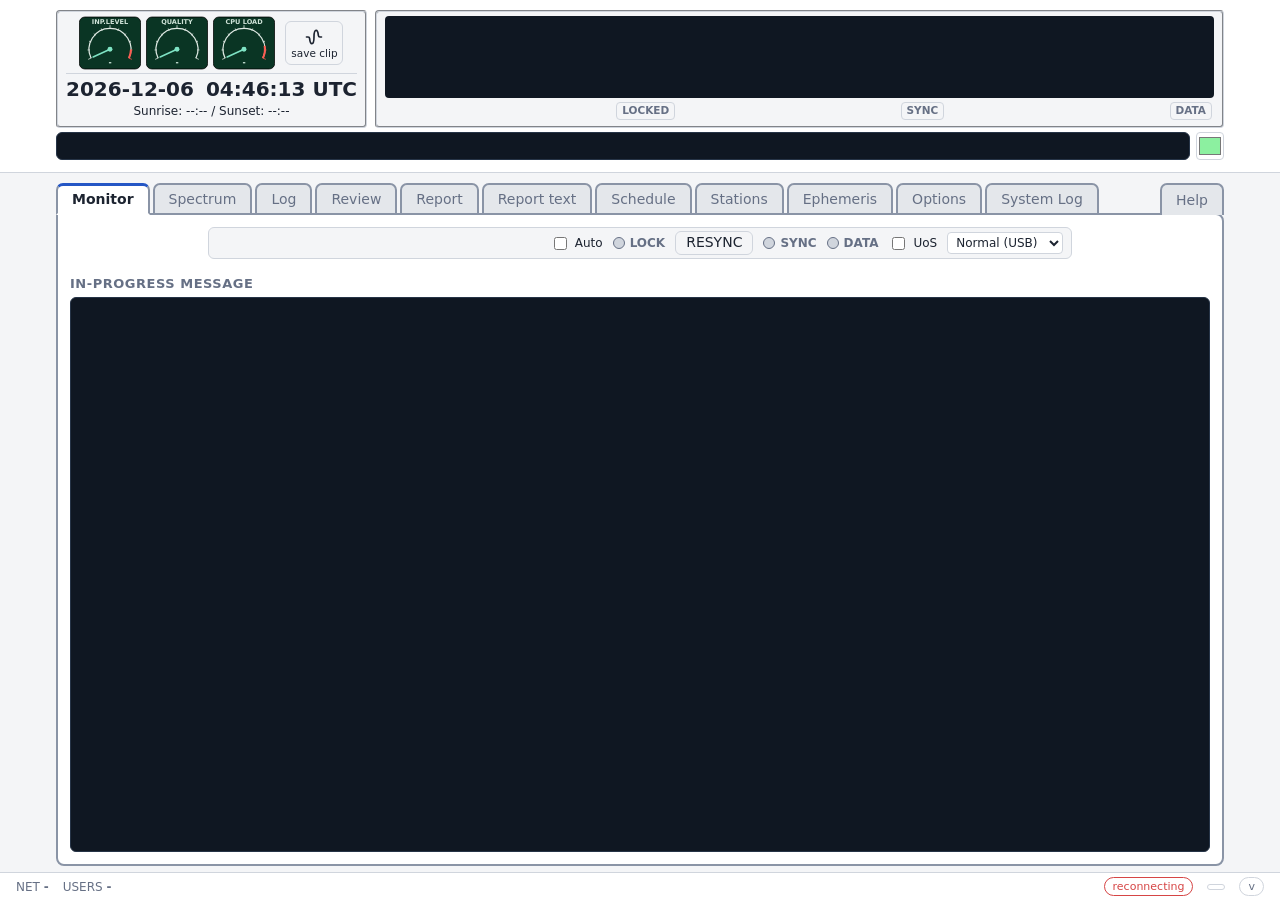
==== commit 2fb1ee00: "Station table: shipped table plus the operator's changes (overlay) The program's table and the opera" ====
--- a/internal/server/web/index.html
+++ b/internal/server/web/index.html
@@ -162,14 +162,15 @@
         <div class="row"><label class="check"><input type="radio" name="kwtype" value="GID" checked> Geographical (GID)</label>
           <label class="check"><input type="radio" name="kwtype" value="UID"> Unique (UID)</label></div>
         <ul id="kw-list" class="kwlist"></ul>
+        <div id="kw-legend" class="small">Plain: shipped with the program. <span class="lg own">Blue: yours</span>, added to the shipped list. <span class="lg gone">Struck through: shipped, and removed by you</span> (\u21ba puts it back).</div>
         <div class="row"><input id="kw-new" type="text" placeholder="new keyword"><label class="check"><input id="kw-word" type="checkbox"> whole word</label><button id="kw-add">Add</button></div>
-        <div class="row"><button id="kw-save">Confirm keyword list</button><button id="kw-revert">Revert</button><span id="kw-count" class="small"></span></div>
+        <div class="row"><button id="kw-save">Confirm keyword list</button><button id="kw-revert">Revert</button><button id="kw-ship" title="Give this list the keywords shipped with the program again: yours go, the ones you removed come back">Shipped list</button><span id="kw-count" class="small"></span></div>
         <div id="kw-msg" class="small"></div>
       </div>
     </div>
     <div class="cols">
       <fieldset class="col" id="tableio"><legend>Station table</legend>
-        <div class="row small">The station table (navtexd_stations.txt). Import can merge a file into it, or replace it entirely. Merging adds the stations that are missing, and either adds the file's keywords to the stations you have (yours stay) or lets the file's rows replace yours. Whatever it changes, the table is saved first in the backups folder of the data folder, with the date and time it was last saved in its name.</div>
+        <div class="row small">The station table is the table shipped with the program (an upgrade brings its corrections and new keywords) plus your changes to it: keywords you added or removed, stations you changed or added. Your changes are kept in navtexd_user.json; navtexd_stations.txt in the data folder is written from both, for other programs and spreadsheets, and a change made to that file from outside is taken up as your changes. Import can merge a file into the table, or replace it entirely. Merging adds the stations that are missing, and either adds the file's keywords to the stations you have (yours stay) or lets the file's rows replace yours. Whatever it changes, the table file is saved first in the backups folder of the data folder, with the date and time it was last saved in its name.</div>
         <div class="row"><button id="st-export">Export table</button><input id="st-file" type="file" accept=".txt,.TXT" hidden><button id="st-import">Import table…</button>
           <select id="st-mode" title="What importing a file does"><option value="merge">merge: add missing stations and new keywords</option><option value="merge-replace">merge: add missing stations, file replaces matching rows</option><option value="replace">replace the whole table</option></select></div>
         <div id="st-msg" class="small"></div>
--- a/internal/server/web/app.css
+++ b/internal/server/web/app.css
@@ -98,6 +98,12 @@
 .kwlist li { display: flex; justify-content: space-between; gap: 8px; padding: 2px 8px; border-bottom: 1px solid var(--line); font: 12px var(--font); }
 .kwlist li button { padding: 0 8px; }
 .kwlist li.new { background: color-mix(in srgb, var(--good) 15%, transparent); }
+.kwlist li.own { background: color-mix(in srgb, var(--accent) 14%, transparent); border-left: 3px solid var(--accent); } /* yours: not in the table shipped with the program */
+.kwlist li.gone { color: var(--dim); text-decoration: line-through; border-left: 3px solid var(--bad); } /* shipped, and removed by you */
+.kwlist li.gone button { text-decoration: none; }
+#kw-legend .lg { padding: 0 4px; }
+#kw-legend .lg.own { background: color-mix(in srgb, var(--accent) 14%, transparent); border-left: 3px solid var(--accent); }
+#kw-legend .lg.gone { text-decoration: line-through; border-left: 3px solid var(--bad); }
 pre.short { height: 80px; }
 #rec-info dl { margin: 0; display: grid; grid-template-columns: auto 1fr; gap: 2px 10px; font-size: 12px; }
 #rec-info dt { color: var(--dim); }
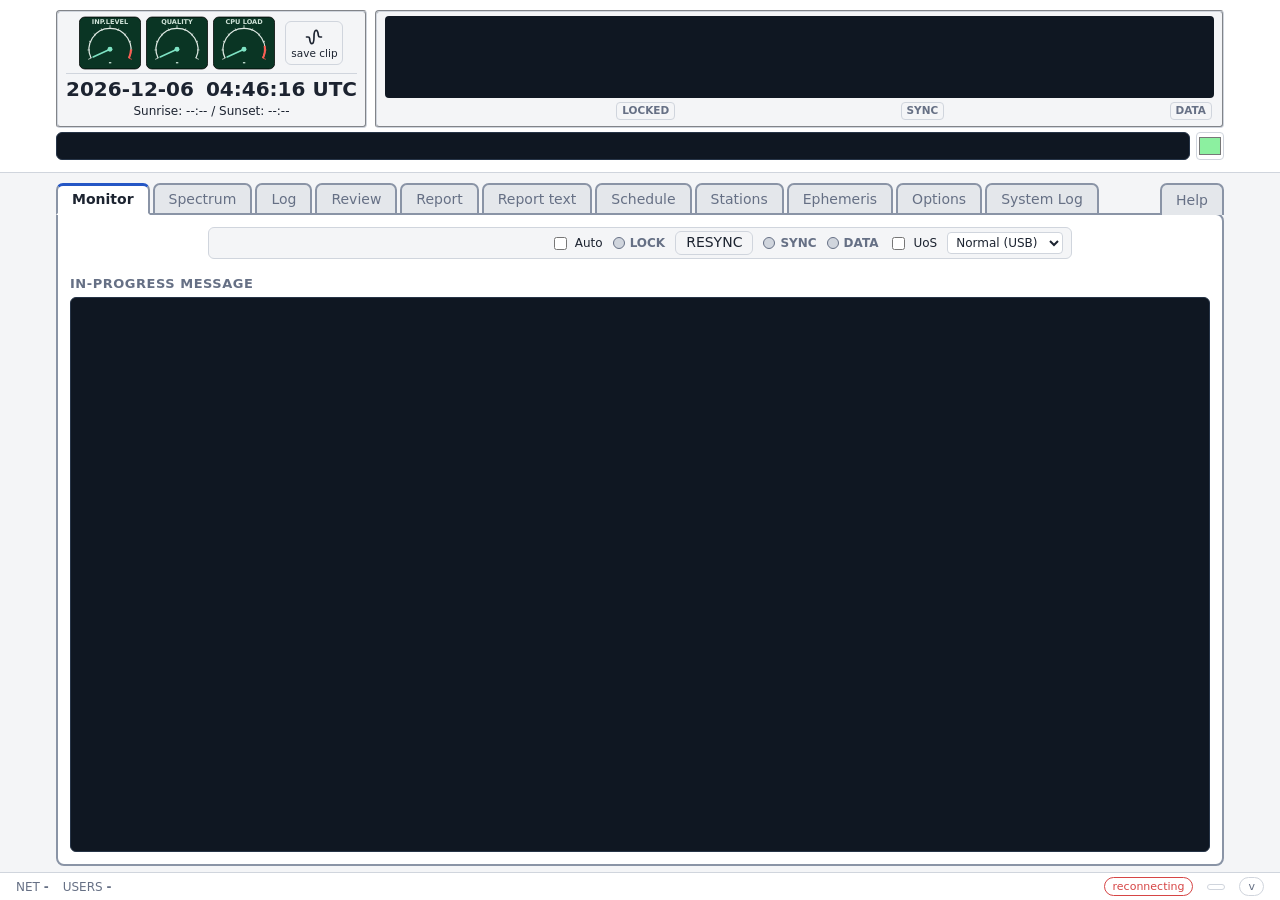
==== commit 75531f58: "Stations tab: edit station fields, add own stations, remove and put back Stage 2 of the overlay (sec" ====
--- a/internal/server/web/index.html
+++ b/internal/server/web/index.html
@@ -169,6 +169,23 @@
       </div>
     </div>
     <div class="cols">
+      <fieldset class="col" id="stedit"><legend>Station <span id="se-title" class="small"></span></legend>
+        <div class="segrid">
+          <label for="se-freq">kHz</label><select id="se-freq"><option>518</option><option>490</option><option>486</option><option>424</option><option>4209.5</option></select>
+          <label for="se-area">NAVAREA</label><input id="se-area" type="number" min="1" max="21">
+          <label for="se-b1">B1 letter</label><input id="se-b1" type="text" maxlength="1" size="2">
+          <label for="se-call">Call sign</label><input id="se-call" type="text" maxlength="12" placeholder="___ if none">
+          <label for="se-name">Name</label><input id="se-name" type="text" class="wide">
+          <label for="se-cc">Country code</label><input id="se-cc" type="text" maxlength="4" size="4">
+          <label for="se-country">Country</label><input id="se-country" type="text">
+          <label for="se-lat">Latitude</label><input id="se-lat" type="text" size="9" placeholder="degrees, north +">
+          <label for="se-lon">Longitude</label><input id="se-lon" type="text" size="9" placeholder="degrees, east +">
+        </div>
+        <div class="segrid slots"><label>UTC times</label><input id="se-t0" type="text" maxlength="5" size="5" placeholder="hh:mm"><input id="se-t1" type="text" maxlength="5" size="5"><input id="se-t2" type="text" maxlength="5" size="5"><input id="se-t3" type="text" maxlength="5" size="5"><input id="se-t4" type="text" maxlength="5" size="5"><input id="se-t5" type="text" maxlength="5" size="5"></div>
+        <div class="row"><button id="se-save">Save station</button><button id="se-ship" title="Give the station the name, position and times it is shipped with (the keywords are not touched)">As shipped</button><button id="se-remove" title="Take the station out of the table (a shipped station can be put back)">Remove</button><button id="se-new">New station…</button><button id="se-cancel" hidden>Cancel</button></div>
+        <div class="row small" id="se-hidden" hidden>Removed: <select id="se-hsel"></select><button id="se-put">Put back</button></div>
+        <div id="se-msg" class="small"></div>
+      </fieldset>
       <fieldset class="col" id="tableio"><legend>Station table</legend>
         <div class="row small">The station table is the table shipped with the program (an upgrade brings its corrections and new keywords) plus your changes to it: keywords you added or removed, stations you changed or added. Your changes are kept in navtexd_user.json; navtexd_stations.txt in the data folder is written from both, for other programs and spreadsheets, and a change made to that file from outside is taken up as your changes. Import can merge a file into the table, or replace it entirely. Merging adds the stations that are missing, and either adds the file's keywords to the stations you have (yours stay) or lets the file's rows replace yours. Whatever it changes, the table file is saved first in the backups folder of the data folder, with the date and time it was last saved in its name.</div>
         <div class="row"><button id="st-export">Export table</button><input id="st-file" type="file" accept=".txt,.TXT" hidden><button id="st-import">Import table…</button>
--- a/internal/server/web/app.css
+++ b/internal/server/web/app.css
@@ -777,3 +777,12 @@
 .gridpop .gpn { flex: none; color: var(--dim); font-size: 11px; }
 .gridpop .gpfoot { display: flex; justify-content: space-between; gap: 6px; }
 .gridpop .gphint { color: var(--dim); font-size: 11px; }
+
+/* the station form of the Stations tab: labels and boxes in aligned columns */
+#stedit .segrid { display: grid; grid-template-columns: auto minmax(0, 1fr) auto minmax(0, 1fr); gap: 6px 8px; align-items: center; margin: 4px 0; }
+#stedit .segrid.slots { grid-template-columns: auto repeat(6, minmax(0, 1fr)); }
+#stedit .segrid label { color: var(--dim); font-size: 12px; }
+#stedit .segrid input, #stedit .segrid select { font: inherit; color: var(--ink); background: var(--bg); border: 1px solid var(--line); border-radius: 6px; padding: 3px 6px; min-width: 0; width: 100%; box-sizing: border-box; }
+#stedit .segrid input:disabled, #stedit .segrid select:disabled { opacity: .6; }
+#stedit .segrid input.wide { grid-column: 2 / 5; }
+#stedit .segrid input.bad { border-color: var(--bad); }
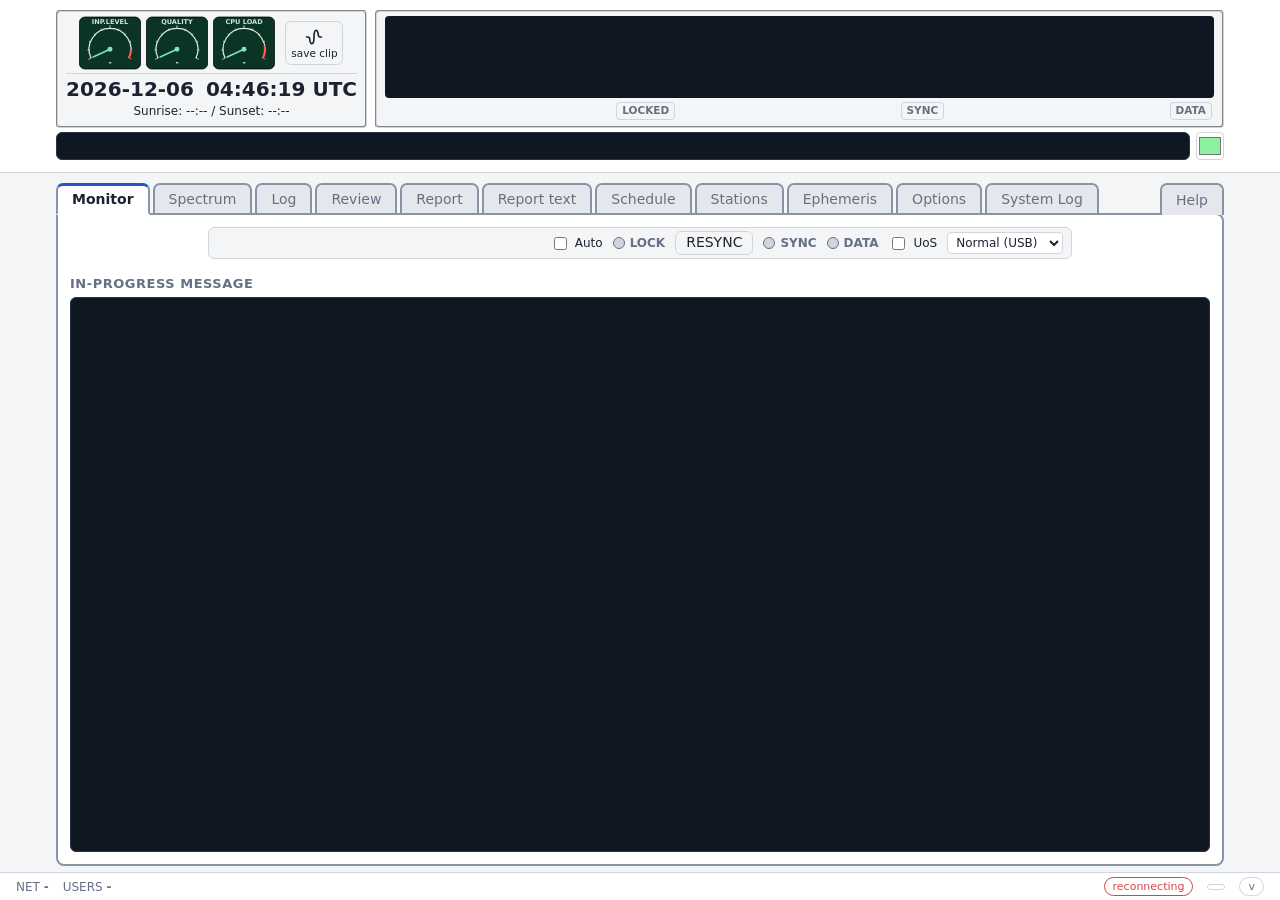
==== commit 4cf946fd: "Station table: keyword-only edits of shipped stations, delete/restore, own stations, revert - Remove" ====
--- a/internal/server/web/index.html
+++ b/internal/server/web/index.html
@@ -162,9 +162,9 @@
         <div class="row"><label class="check"><input type="radio" name="kwtype" value="GID" checked> Geographical (GID)</label>
           <label class="check"><input type="radio" name="kwtype" value="UID"> Unique (UID)</label></div>
         <ul id="kw-list" class="kwlist"></ul>
-        <div id="kw-legend" class="small">Plain: shipped with the program. <span class="lg own">Blue: yours</span>, added to the shipped list. <span class="lg gone">Struck through: shipped, and removed by you</span> (\u21ba puts it back).</div>
+        <div id="kw-legend" class="small">Plain: shipped with the program. <span class="lg own">Blue: yours</span>, added by you. <span class="lg gone">Struck through: shipped, and removed by you</span> (\u21ba puts it back).</div>
         <div class="row"><input id="kw-new" type="text" placeholder="new keyword"><label class="check"><input id="kw-word" type="checkbox"> whole word</label><button id="kw-add">Add</button></div>
-        <div class="row"><button id="kw-save">Confirm keyword list</button><button id="kw-revert">Revert</button><button id="kw-ship" title="Give this list the keywords shipped with the program again: yours go, the ones you removed come back">Shipped list</button><span id="kw-count" class="small"></span></div>
+        <div class="row"><button id="kw-save">Confirm keyword list</button><button id="kw-revert">Revert</button><button id="kw-orig">Restore original</button><span id="kw-count" class="small"></span></div>
         <div id="kw-msg" class="small"></div>
       </div>
     </div>
@@ -182,15 +182,14 @@
           <label for="se-lon">Longitude</label><input id="se-lon" type="text" size="9" placeholder="degrees, east +">
         </div>
         <div class="segrid slots"><label>UTC times</label><input id="se-t0" type="text" maxlength="5" size="5" placeholder="hh:mm"><input id="se-t1" type="text" maxlength="5" size="5"><input id="se-t2" type="text" maxlength="5" size="5"><input id="se-t3" type="text" maxlength="5" size="5"><input id="se-t4" type="text" maxlength="5" size="5"><input id="se-t5" type="text" maxlength="5" size="5"></div>
-        <div class="row"><button id="se-save">Save station</button><button id="se-ship" title="Give the station the name, position and times it is shipped with (the keywords are not touched)">As shipped</button><button id="se-remove" title="Take the station out of the table (a shipped station can be put back)">Remove</button><button id="se-new">New station…</button><button id="se-cancel" hidden>Cancel</button></div>
-        <div class="row small" id="se-hidden" hidden>Removed: <select id="se-hsel"></select><button id="se-put">Put back</button></div>
+        <div class="row"><button id="se-save">Save station</button><button id="se-remove" title="Delete the station: a shipped station stays in the list, struck through, and is not used; one of your own is removed">Delete</button><button id="se-new">New station…</button><button id="se-cancel" hidden>Cancel</button></div>
         <div id="se-msg" class="small"></div>
       </fieldset>
       <fieldset class="col" id="tableio"><legend>Station table</legend>
-        <div class="row small">The station table is the table shipped with the program (an upgrade brings its corrections and new keywords) plus your changes to it: keywords you added or removed, stations you changed or added. Your changes are kept in navtexd_user.json; navtexd_stations.txt in the data folder is written from both, for other programs and spreadsheets, and a change made to that file from outside is taken up as your changes. Import can merge a file into the table, or replace it entirely. Merging adds the stations that are missing, and either adds the file's keywords to the stations you have (yours stay) or lets the file's rows replace yours. Whatever it changes, the table file is saved first in the backups folder of the data folder, with the date and time it was last saved in its name.</div>
-        <div class="row"><button id="st-export">Export table</button><input id="st-file" type="file" accept=".txt,.TXT" hidden><button id="st-import">Import table…</button>
-          <select id="st-mode" title="What importing a file does"><option value="merge">merge: add missing stations and new keywords</option><option value="merge-replace">merge: add missing stations, file replaces matching rows</option><option value="replace">replace the whole table</option></select></div>
-        <div id="st-msg" class="small"></div>
+        <div class="row small">The station table is the table shipped with the program (an upgrade brings its corrections and new keywords) plus your changes to it. Of a shipped station you can change only the keywords, or delete it (it stays in the list, blue and struck through, and is not used; Restore original brings it back). The name, position and times of the shipped stations are the program's, the same for everybody. A station of your own (blue) needs a frequency, NAVAREA and B1 letter that no station in use has. Your changes are kept in navtexd_user.json; navtexd_stations.txt in the data folder is written from both, for other programs and spreadsheets, and a change made to that file from outside is taken up as your changes (only keywords, deleted stations and new stations: other changes to shipped stations are ignored). Import can merge a file into the table (new stations and keywords; nothing is deleted) or make the table equal to it. Whatever changes the table, it is saved first in the backups folder of the data folder.</div>
+        <div class="row"><button id="st-export">Export table</button><input id="st-file" type="file" accept=".txt,.TXT" hidden><button id="st-import">Import table…</button><button id="st-revert" title="Give the whole table back as the program ships it">Restore original table…</button>
+          <select id="st-mode" title="What importing a file does"><option value="merge">merge: add new stations and keywords</option><option value="replace">replace: the table becomes the file</option></select></div>
+        <div id="st-changes" class="small"></div><div id="st-msg" class="small"></div>
       </fieldset>
       <fieldset class="col" id="clipbox"><legend>Saved audio clips</legend>
         <div class="row small">The "Save clip" button in the header saves the input just before and after the press as a WAV file with a .json file describing it. A clip can be played back as an input file (-in). The clip buffers of all channels together use at most the memory set by max_memory_mb in Options, Clips and comparison (500 MB by default), and never more than a quarter of the memory that is free when the channel starts; a longer clip than that fits is shortened, and the System Log says so.</div>
--- a/internal/server/web/app.css
+++ b/internal/server/web/app.css
@@ -101,6 +101,10 @@
 .kwlist li.own { background: color-mix(in srgb, var(--accent) 14%, transparent); border-left: 3px solid var(--accent); } /* yours: not in the table shipped with the program */
 .kwlist li.gone { color: var(--dim); text-decoration: line-through; border-left: 3px solid var(--bad); } /* shipped, and removed by you */
 .kwlist li.gone button { text-decoration: none; }
+#st-table tbody tr.own td { color: var(--accent); }
+#st-table tbody tr.dead td { color: var(--accent); text-decoration: line-through; opacity: .75; }
+#st-table tbody tr.mod td { background: color-mix(in srgb, var(--accent) 9%, transparent); }
+#st-table tbody td.mine { color: var(--accent); text-decoration: none; }
 #kw-legend .lg { padding: 0 4px; }
 #kw-legend .lg.own { background: color-mix(in srgb, var(--accent) 14%, transparent); border-left: 3px solid var(--accent); }
 #kw-legend .lg.gone { text-decoration: line-through; border-left: 3px solid var(--bad); }
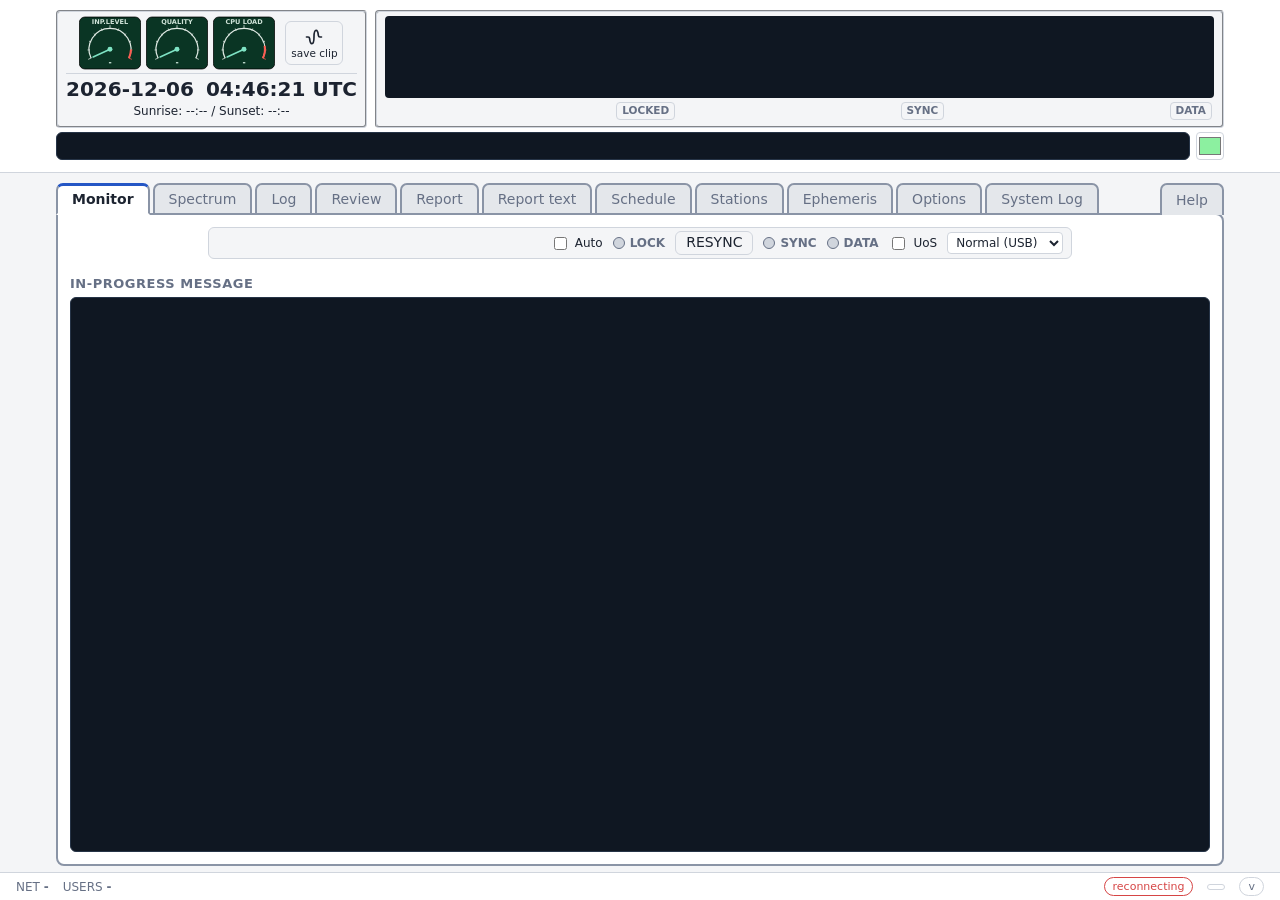
==== commit 8381286a: "Review tab: delete shows the next record, as the pop-up does; log table tooltip mentions right-click" ====
--- a/internal/server/web/index.html
+++ b/internal/server/web/index.html
@@ -137,7 +137,7 @@
       <span class="fsum" id="f-sum"></span>
       <span id="n-selinfo" class="small selinfo"></span>
     </div>
-    <div id="logscroll" class="logscroll" tabindex="0" title="Up/Down: one line. Page Up/Down: a page.&#10;Double-click or Enter: open the record.&#10;Ctrl-click: add or remove a record from the selection.&#10;Shift-click: select the range from the last clicked record.&#10;Ctrl-A: select the whole list.">
+    <div id="logscroll" class="logscroll" tabindex="0" title="Up/Down: one line. Page Up/Down: a page.&#10;Double-click or Enter: open the record.&#10;Right-click (or the Menu key): the actions for the record.&#10;Ctrl-click: add or remove a record from the selection.&#10;Shift-click: select the range from the last clicked record.&#10;Ctrl-A: select the whole list.">
       <table id="log-table"><colgroup id="log-cols"></colgroup><thead><tr id="log-head"></tr></thead><tbody></tbody></table>
     </div>
     <div id="logsplit" class="logsplit" role="separator" aria-orientation="horizontal" tabindex="0" title="Drag to change the height of the message pane (Up/Down keys: 20 pixels).&#10;Double-click: hide or show it."><i></i></div>
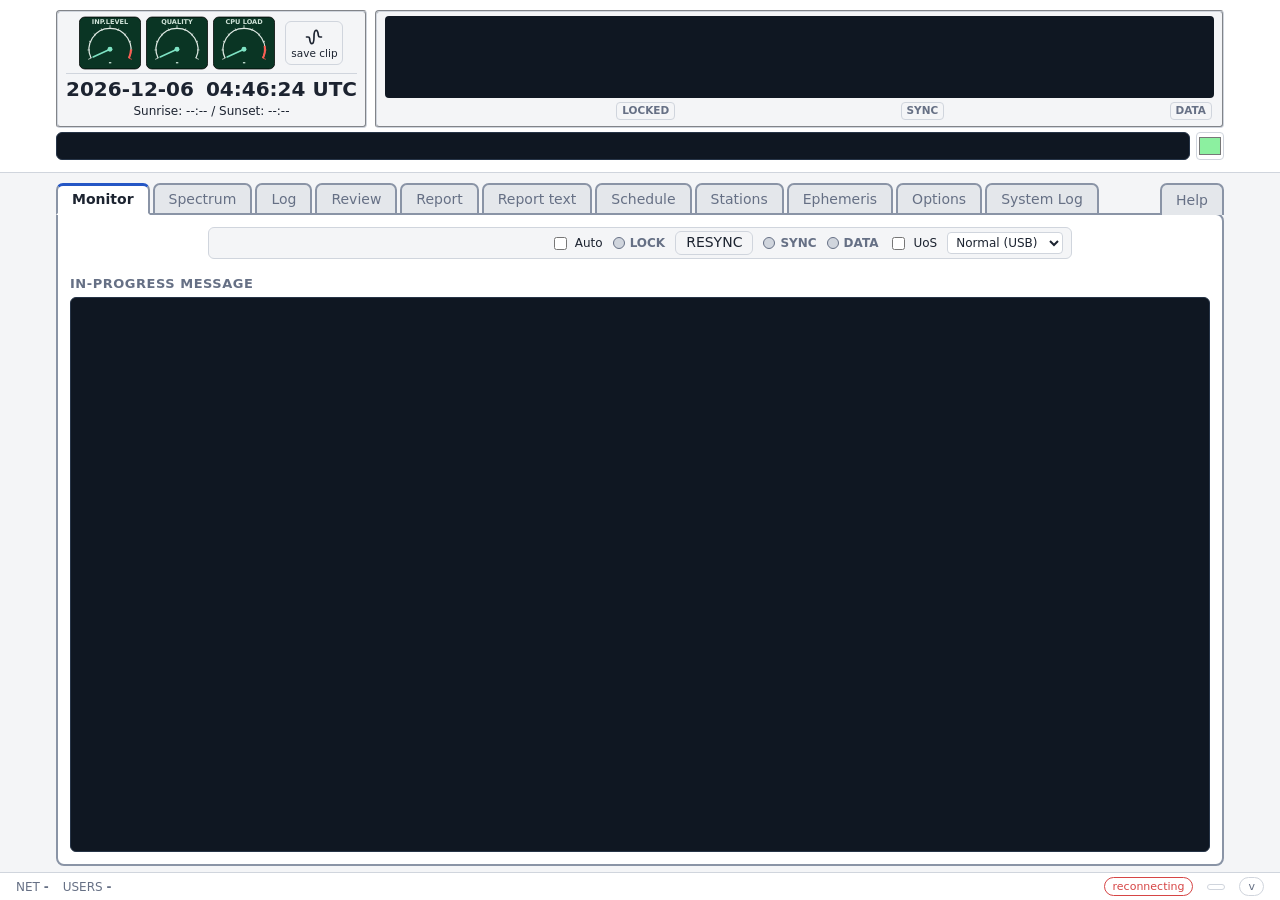
==== commit 1ba7c8a9: "Tooltips reviewed; deleted stations no longer count as in use - Schedule, ephemeris, Options logging" ====
--- a/internal/server/web/index.html
+++ b/internal/server/web/index.html
@@ -42,7 +42,7 @@
           <div class="dial" data-id="q" data-label="QUALITY" data-red="0" title="Signal quality (inverse of the crest factor)"></div>
           <div class="dial" data-id="cpu" data-label="CPU LOAD" data-red="0.85" data-two="1" title="CPU load: green needle = navtexd, amber needle = the whole computer (percent of all cores)"></div>
         </div>
-        <button id="b-clip" type="button" class="tb" title="Save the last minute of input audio (and a few seconds more)&#10;of the active channel as a WAV file for later analysis."><svg class="ic" aria-hidden="true"><use href="#i-wave-sine"/></svg><span>save clip</span></button>
+        <button id="b-clip" type="button" class="tb" title="Save the input audio of the active channel as a WAV file for later analysis:&#10;the seconds before the press and a few after it (set in Options, Audio clips)."><svg class="ic" aria-hidden="true"><use href="#i-wave-sine"/></svg><span>save clip</span></button>
       </div>
       <div class="timerow"><span id="date">&nbsp;</span><span id="clock">--:--:-- UTC</span></div>
       <div class="sunrow"><span id="sun" class="msun" title="Receive location">Sunrise: --:-- / Sunset: --:--</span></div>
@@ -86,7 +86,7 @@
   <section id="tab-status">
   <div id="chlines" class="chlines">
     <div class="chline" data-ch="0">
-      <button type="button" class="chip" title="Make this the active channel (text, big spectrum, log, Save clip)"></button>
+      <button type="button" class="chip" title="Click: make this the active channel (text, big spectrum, log, Save clip).&#10;Double-click: also open the Options of this channel."></button>
       <span class="chfreq"></span>
       <span class="chinput" title="Input of this channel (change it in Options)"></span>
       <span class="chcmt" title="Channel comment (change it in Options)"></span>
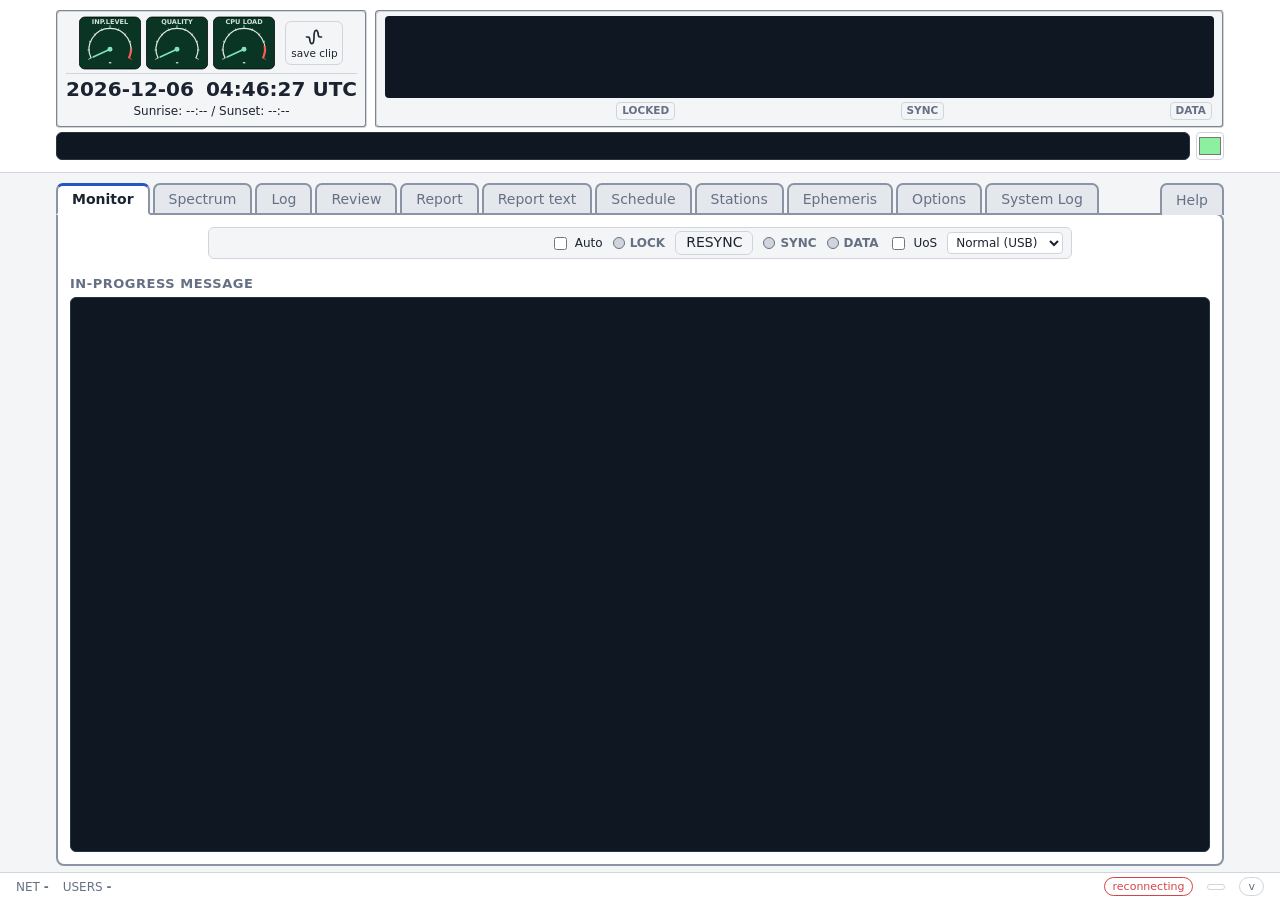
==== commit 57134734: "Copy text: copy decoded Chinese characters for 486 kHz messages The review pop-up/tab copy functions" ====
--- a/internal/server/web/index.html
+++ b/internal/server/web/index.html
@@ -256,6 +256,8 @@
     <button id="ld-delete" type="button" title="Delete this record.&#10;It is saved first: the undo button brings it back.&#10;Key: Delete">DELETE</button>
     <b id="rec-title"></b>
     <span class="grow"></span>
+    <button id="ld-copy" type="button" title="Copy the text of the message without the date, time and quality of each line (for a translator, for instance).&#10;The operator's revisions are applied.&#10;Click: the lines keep their breaks.&#10;Shift-click: join the lines into one paragraph.">Copy text</button>
+    <button id="ld-copyall" type="button" title="Copy the message as it is listed, with the date, time and quality in front of each line.">Copy all</button>
     <button id="ld-report" type="button" title="Add this record to your report (kept in this browser)" hidden>Add to report</button>
     <button id="ld-close" class="rvpop" type="button" title="Close (Esc)" aria-label="Close">&#10005;</button>
   </div>
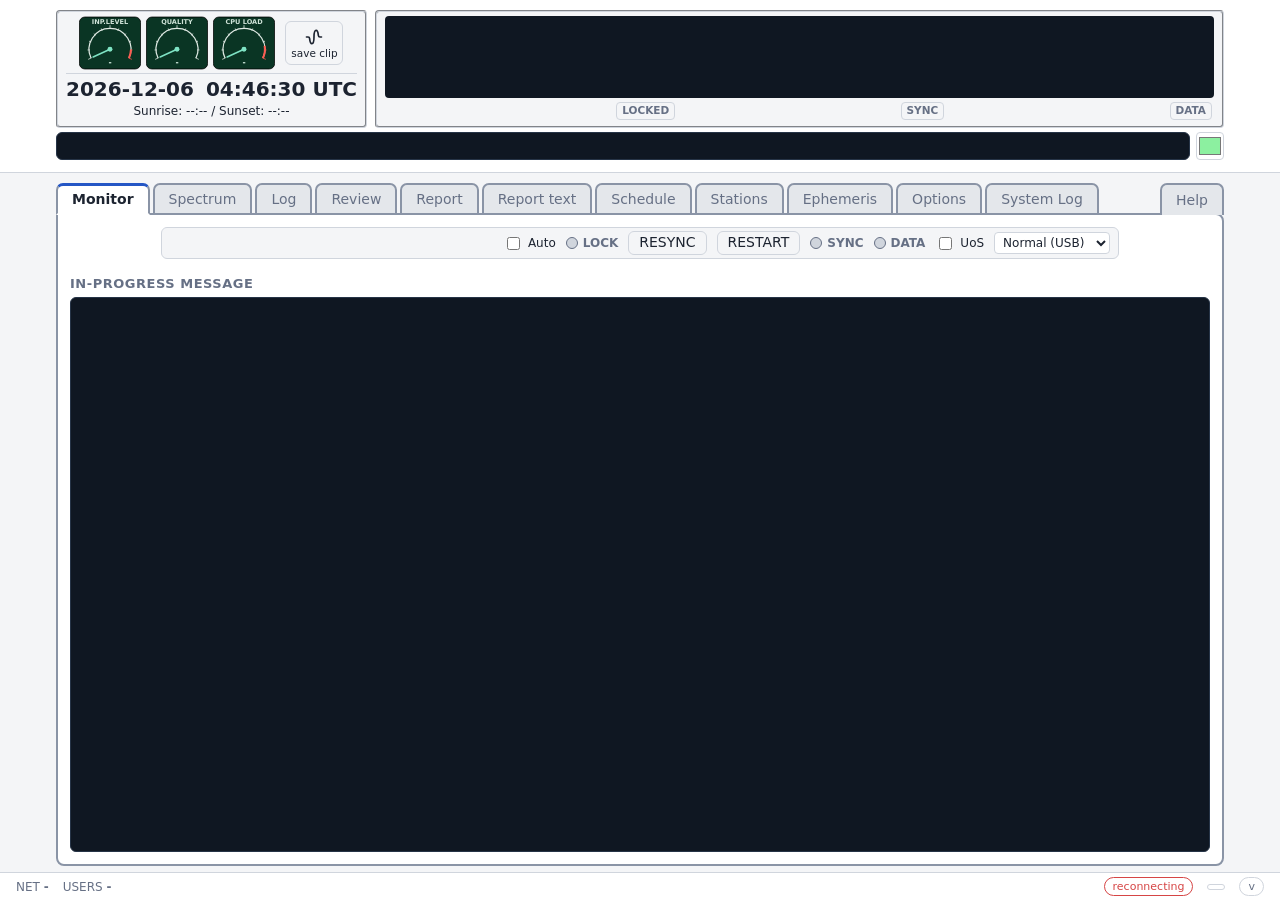
==== commit 27b0b20d: "Restart channel button; Options texts: OpenHPSDR protocols, fragment word test RESTART on each chann" ====
--- a/internal/server/web/index.html
+++ b/internal/server/web/index.html
@@ -94,6 +94,7 @@
       <label class="check" title="auto-tune carrier"><input class="c-autotune" type="checkbox"> Auto</label>
       <span class="led l-lock" title="Carrier found (only while Auto is on)"><i></i>LOCK</span>
       <button type="button" class="b-resync" title="Resynchronise the decoder">RESYNC</button>
+      <button type="button" class="b-restart" title="Restart this channel with its present settings: the input is opened again.&#10;Use it when the input was not available (for example a SpyServer or SDRconnect that was started after navtexd).&#10;If the channel shares its input with other channels, they restart too.">RESTART</button>
       <span class="led l-sync"><i></i>SYNC</span><span class="led l-data"><i></i>DATA</span>
       <label class="check" title="Unshift on Space"><input class="c-uos" type="checkbox"> UoS</label>
       <select class="c-polarity" title="Signal polarity"><option value="normal">Normal (USB)</option><option value="inverted">Inverted (LSB)</option><option value="auto">Auto</option></select>
--- a/internal/server/web/app.css
+++ b/internal/server/web/app.css
@@ -467,14 +467,14 @@
 .specwrap2 { min-height: 90px; }
 .specgrp .specwrap2 { min-height: 0; }
 .led.off { opacity: .4; }
-.chlines { display: grid; grid-template-columns: max-content max-content minmax(150px, 1.2fr) minmax(60px, 1fr) max-content max-content max-content max-content max-content max-content max-content max-content; gap: 4px 10px; margin: 0 auto 6px; }
+.chlines { display: grid; grid-template-columns: max-content max-content minmax(150px, 1.2fr) minmax(60px, 1fr) max-content max-content max-content max-content max-content max-content max-content max-content max-content; gap: 4px 10px; margin: 0 auto 6px; }
 .chline { display: grid; grid-template-columns: subgrid; grid-column: 1 / -1; column-gap: 10px; align-items: center; padding: 3px 8px; border: 1px solid var(--line); border-radius: 6px; background: var(--bg); } /* same columns in every row, one frame per row */
 .chline[hidden] { display: none; }
 .chline:has(.chip.on) { border-color: var(--accent, #2a6fdb); box-shadow: inset 0 0 0 1px var(--accent, #2a6fdb); }
 .chline select { font: inherit; font-size: 12px; color: var(--ink); background: var(--entry); border: 1px solid var(--line); border-radius: 4px; padding: 2px 4px; min-width: 0; max-width: 100%; }
 .chline .check { font-size: 12px; }
 .chline .led { min-width: 0; }
-.chline button.b-resync { padding: 1px 10px; }
+.chline button.b-resync, .chline button.b-restart { padding: 1px 10px; }
 .chip { display: inline-flex; align-items: center; padding: 2px 4px; border: 0; background: none; color: var(--dim); font: inherit; font-size: 13px; font-weight: 600; cursor: pointer; white-space: nowrap; }
 .chip.on { color: var(--ink); } /* the selected row is outlined as a whole; the chip itself has no frame */
 .chip.add { grid-column: 1 / -1; justify-self: start; padding: 2px 14px; border: 1px dashed var(--line); border-radius: 999px; opacity: .85; font-weight: 400; }
@@ -484,7 +484,7 @@
 .chline .chip, .chline .chfreq, .chline .chinput, .chline .chcmt, .chline .chinfo { cursor: pointer; user-select: none; }
 .chcmt, .chinfo, .chinput { font-size: 12px; color: var(--dim); white-space: nowrap; overflow: hidden; text-overflow: ellipsis; min-width: 0; }
 .chinfo.bad { color: var(--bad); }
-@media (max-width: 1000px) { .chlines { grid-template-columns: max-content max-content 1fr max-content max-content max-content max-content max-content max-content max-content; } .chcmt, .chinfo { display: none; } }
+@media (max-width: 1000px) { .chlines { grid-template-columns: max-content max-content 1fr max-content max-content max-content max-content max-content max-content max-content max-content; } .chcmt, .chinfo { display: none; } }
 /* both small spectra: the canvas fills its box and never sizes it (otherwise a scaled display makes the header grow) */
 .specwrap2 canvas { position: absolute; inset: 0; width: 100%; height: 100%; display: block; border-radius: 4px; background: var(--spec-bg); }
 .chb { display: inline-block; margin-left: 4px; padding: 0 5px; border-radius: 8px; font-size: 10px; line-height: 14px; background: color-mix(in srgb, var(--accent, #2a6fdb) 22%, transparent); vertical-align: 1px; }
